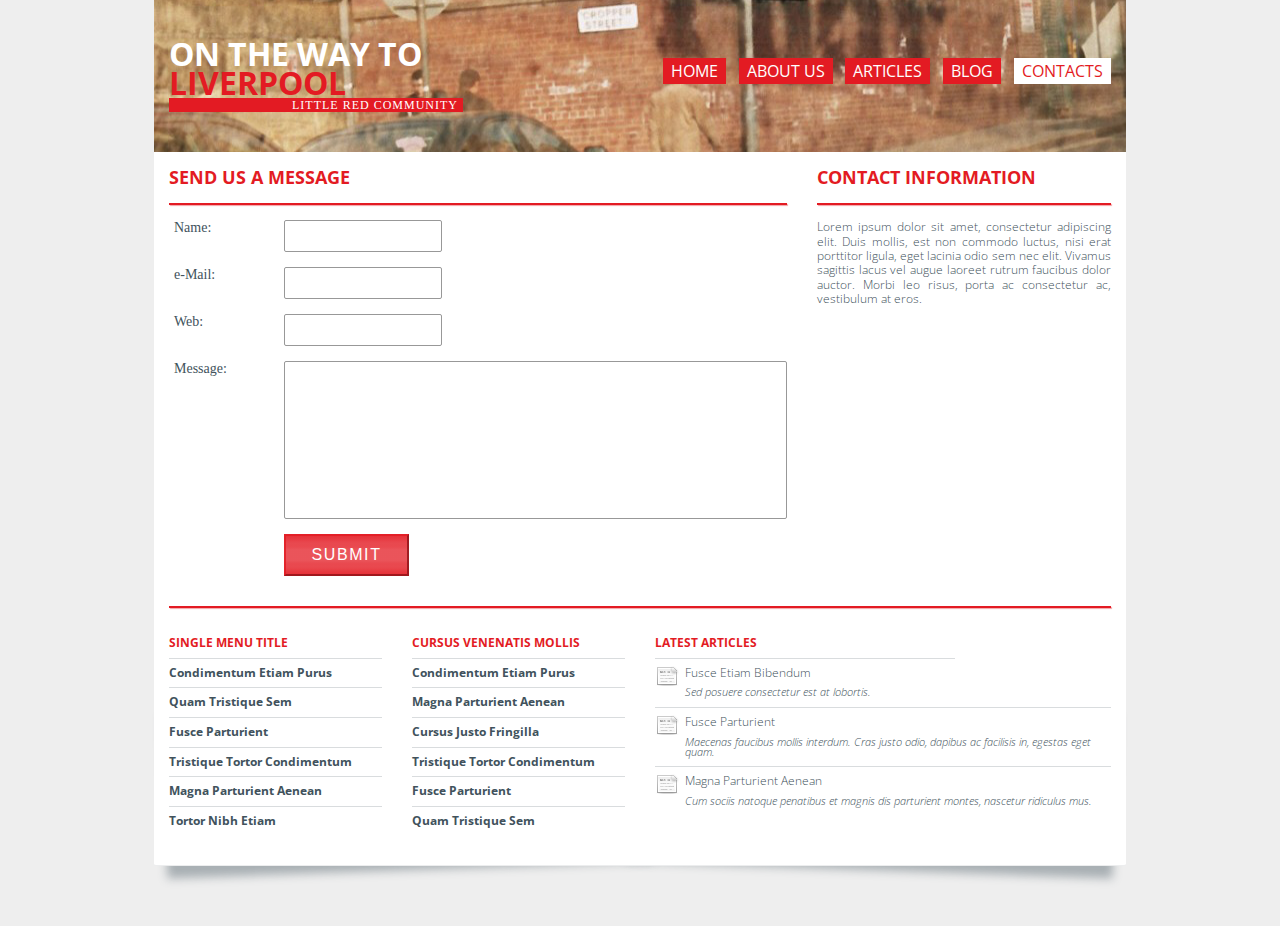
==== contactus.html @ af90a790 "- добавление файлов в проект" ====
<!doctype html>
<html lang="en">
<head>
    <meta charset="UTF-8">
<title>on the way to Liverpool</title>
<meta name="description" content=""/>
<meta http-equiv="X-UA-Compatible" content="IE=edge"/>
<meta name="viewport" content="width=device-width, initial-scale=1.0"/>
<link rel="shortcut icon" href="favicon.ico"/>
<link rel="stylesheet" href="css/libs.min.css">
<link rel="stylesheet" href="css/main.css">
<!--[if lt IE 9]>
<script src="js/html5shiv.js"></script>
<![endif]-->
<script src="js/main.min.js" defer></script>
<!-- Yandex.Metrika counter --><!-- /Yandex.Metrika counter -->
<!-- Google Analytics counter --><!-- /Google Analytics counter -->
</head>
<body>
<div class="wrapper-clobal">
    <div class="wraper-internal">
        <header>
    <div class="container-fluid">
        <div class="row">
            <div class="logo-zone col-lg-4 col-md-4 col-sm-4">
                <h1>On the way to <span>Liverpool</span></h1>
                <p>little red community</p>
            </div>
            <div class="menu-zone col-lg-8 col-md-8 col-sm-8">
                <nav>
                    <ul class="primary-menu">
                        <li><a href="index.html">home</a></li>
                        <li><a href="#">about us</a></li>
                        <li>
                            <a class="drop-menu" href="#">articles</a>
                            <ul class="drop-menu-block">
                                <li><a href="#">Hot News</a></li>
                                <li><a href="#">Interview</a></li>
                                <li><a href="#">Coach and Melvud</a></li>
                                <li><a href="#">Pages for fans</a></li>
                            </ul>
                        </li>
                        <li>
                            <a class="drop-menu" href="#">blog</a>
                            <ul class="drop-menu-block">
                                <li><a href="#">Hot Themes</a></li>
                                <li><a href="#">Top 250 blogs</a></li>
                                <li><a href="#">Last game analises</a></li>
                                <li><a href="#">Fans "fluds"</a></li>
                            </ul>
                        </li>
                        <li><a href="contactus.html">contacts</a></li>
                    </ul>
                    <div class="clear-both"></div>
                </nav>
            </div>
        </div>
    </div>
    <div class="table-menu"><a href="#"><i class="fa fa-bars" aria-hidden="true"></i></a></div>
</header>
        <main id="contactus">
    <div class="container-fluid">
        <div class="row">
            <div class="col-lg-8 col-md-8 col-sm-8 col-xs-12">
                <h3>Send us a Message</h3>
                <div class="line"></div>
                <div class="form-contact">
                    <form class="form_user" action="">
                        <label class="form_user__title-label" for="name_user">Name:</label>
                        <div class="form-contact-wrapper">
                            <input id="name_user" type="text" minlength="2" maxlength="25" required>
                            <div class="form_user__requred_message ok" ><i class="fa fa-check-circle" aria-hidden="true"></i></div>
                            <div class="form_user__requred_message wrong"><i class="fa fa-exclamation-circle" aria-hidden="true"></i></div>
                        </div>
                        <label class="form_user__title-label" for="email_user">e-Mail:</label>
                        <div class="form-contact-wrapper">
                            <input id="email_user" type="email" minlength="5" maxlength="35" required>
                            <div class="form_user__requred_message ok"><i class="fa fa-check-circle" aria-hidden="true"></i></div>
                            <div class="form_user__requred_message wrong"><i class="fa fa-exclamation-circle" aria-hidden="true"></i></div>
                        </div>
                        <label class="form_user__title-label" for="web_user">Web: </label>
                        <div class="form-contact-wrapper">
                            <input id="web_user" type="text">
                        </div>
                        <label class="form_user__title-label" for="message_user">Message: </label>
                        <div class="form-contact-wrapper">
                            <textarea name="" id="message_user" cols="30" rows="10"></textarea>
                        </div>
                        <div class="form-contact-wrapper">
                            <button class="primary-red-button" type="submit">Submit</button>
                        </div>
                    </form>
                </div>
            </div>
            <div class="col-lg-4 col-md-4 col-sm-4 col-xs-12">
                <h3>Contact information</h3>
                <div class="line"></div>
                <p>Lorem ipsum dolor sit amet, consectetur adipiscing elit. Duis mollis,
                    est non commodo luctus, nisi erat porttitor ligula, eget lacinia odio
                    sem nec elit. Vivamus sagittis lacus vel augue laoreet rutrum faucibus
                    dolor auctor. Morbi leo risus, porta ac consectetur ac, vestibulum at eros.</p>
            </div>
        </div>
    </div>
</main>
        <footer>
    <div class="container-fluid">
        <div class="row line">
        </div>
        <div class="row">
            <div class="col-lg-3 col-md-3 col-sm-6">
                <ul class="footer-menu first">
                    <li>SINGLE MENU TITLE</li>
                    <li><div class="line-border"></div>Condimentum Etiam Purus</li>
                    <li><div class="line-border"></div>Quam Tristique Sem</li>
                    <li><div class="line-border"></div>Fusce Parturient</li>
                    <li><div class="line-border"></div>Tristique Tortor Condimentum</li>
                    <li><div class="line-border"></div>Magna Parturient Aenean</li>
                    <li><div class="line-border"></div>Tortor Nibh Etiam</li>
                </ul>
            </div>
            <div class="col-lg-3 col-md-3 col-sm-6">
                <ul class="footer-menu second">
                    <li>Cursus Venenatis Mollis</li>
                    <li><div class="line-border"></div>Condimentum Etiam Purus</li>
                    <li><div class="line-border"></div>Magna Parturient Aenean</li>
                    <li><div class="line-border"></div>Cursus Justo Fringilla</li>
                    <li><div class="line-border"></div>Tristique Tortor Condimentum</li>
                    <li><div class="line-border"></div>Fusce Parturient</li>
                    <li><div class="line-border"></div>Quam Tristique Sem</li>
                </ul></div>
            <div class="col-lg-6 col-md-6 col-sm-12">
                <ul class="footer-menu third">
                    <li>LATEST ARTICLES</li>
                    <li><div class="images-footer"></div><div class="line-border"></div><div><p>Fusce Etiam Bibendum</p><span>Sed posuere consectetur est at lobortis.</span></div>
                       </li>
                    <li><div class="images-footer"></div><div class="line-border"></div><div><p>Fusce Parturient</p><span>Maecenas faucibus mollis interdum. Cras justo odio, dapibus ac facilisis in, egestas
                        eget quam.</span></div></li>
                    <li><div class="images-footer"></div><div class="line-border"></div><div><p>Magna Parturient Aenean</p><span>Cum sociis natoque penatibus et magnis dis parturient montes, nascetur ridiculus mus.</span></div></li>
                </ul></div>
        </div>
    </div>
</footer>
    </div>
</div>

</body>
</html>
---- css/libs.min.css ----
@import url("https://fonts.googleapis.com/css?family=Open+Sans:400,600,700&subset=cyrillic");.bx-wrapper{position:relative;margin-bottom:60px;padding:0;*zoom:1;-ms-touch-action:pan-y;touch-action:pan-y}.bx-wrapper img{max-width:100%;display:block}.bxslider{margin:0;padding:0}ul.bxslider{list-style:none}.bx-viewport{-webkit-transform:translatez(0)}.bx-wrapper{box-shadow:0 0 5px #ccc;border:5px solid #fff;background:#fff}.bx-wrapper .bx-controls-auto,.bx-wrapper .bx-pager{position:absolute;bottom:-30px;width:100%}.bx-wrapper .bx-loading{min-height:50px;background:url(images/bx_loader.gif) 50% no-repeat #fff;height:100%;width:100%;position:absolute;top:0;left:0;z-index:1}.bx-wrapper .bx-pager{text-align:center;font-size:.85em;font-family:Arial;font-weight:700;color:#666;padding-top:20px}.bx-wrapper .bx-pager.bx-default-pager a{background:#666;text-indent:-9999px;display:block;width:10px;height:10px;margin:0 5px;outline:0;border-radius:5px}.bx-wrapper .bx-pager.bx-default-pager a.active,.bx-wrapper .bx-pager.bx-default-pager a:focus,.bx-wrapper .bx-pager.bx-default-pager a:hover{background:#000}.bx-wrapper .bx-controls-auto .bx-controls-auto-item,.bx-wrapper .bx-pager-item{display:inline-block;vertical-align:bottom;*zoom:1;*display:inline}.bx-wrapper .bx-pager-item{font-size:0;line-height:0}.bx-wrapper .bx-prev{left:10px;background:url(images/controls.png) no-repeat 0 -32px}.bx-wrapper .bx-prev:focus,.bx-wrapper .bx-prev:hover{background-position:0 0}.bx-wrapper .bx-next{right:10px;background:url(images/controls.png) no-repeat -43px -32px}.bx-wrapper .bx-next:focus,.bx-wrapper .bx-next:hover{background-position:-43px 0}.bx-wrapper .bx-controls-direction a{position:absolute;top:50%;margin-top:-16px;outline:0;width:32px;height:32px;text-indent:-9999px;z-index:2}.bx-wrapper .bx-controls-direction a.disabled{display:none}.bx-wrapper .bx-controls-auto{text-align:center}.bx-wrapper .bx-controls-auto .bx-start{display:block;text-indent:-9999px;width:10px;height:11px;outline:0;background:url(images/controls.png) -86px -11px no-repeat;margin:0 3px}.bx-wrapper .bx-controls-auto .bx-start.active,.bx-wrapper .bx-controls-auto .bx-start:focus,.bx-wrapper .bx-controls-auto .bx-start:hover{background-position:-86px 0}.bx-wrapper .bx-controls-auto .bx-stop{display:block;text-indent:-9999px;width:9px;height:11px;outline:0;background:url(images/controls.png) -86px -44px no-repeat;margin:0 3px}.bx-wrapper .bx-controls-auto .bx-stop.active,.bx-wrapper .bx-controls-auto .bx-stop:focus,.bx-wrapper .bx-controls-auto .bx-stop:hover{background-position:-86px -33px}.bx-wrapper .bx-controls.bx-has-controls-auto.bx-has-pager .bx-pager{text-align:left;width:80%}.bx-wrapper .bx-controls.bx-has-controls-auto.bx-has-pager .bx-controls-auto{right:0;width:35px}.bx-wrapper .bx-caption{position:absolute;bottom:0;left:0;background:#666;background:rgba(80,80,80,.75);width:100%}.bx-wrapper .bx-caption span{color:#fff;font-family:Arial;display:block;font-size:.85em;padding:10px}

/*!
 * Generated using the Bootstrap Customizer (http://getbootstrap.com/customize/?id=eda6364aa4dfc3947b2b)
 * Config saved to config.json and https://gist.github.com/eda6364aa4dfc3947b2b
 */
/*!
 * Bootstrap v3.3.6 (http://getbootstrap.com)
 * Copyright 2011-2015 Twitter, Inc.
 * Licensed under MIT (https://github.com/twbs/bootstrap/blob/master/LICENSE)
 */
/*! normalize.css v3.0.3 | MIT License | github.com/necolas/normalize.css */.container{margin-right:auto;margin-left:auto;padding-left:15px;padding-right:15px}@media (min-width:768px){.container{width:750px}}@media (min-width:992px){.container{width:970px}}@media (min-width:1200px){.container{width:1170px}}.container-fluid{margin-right:auto;margin-left:auto;padding-left:15px;padding-right:15px}.row{margin-left:-15px;margin-right:-15px}.col-lg-1,.col-lg-2,.col-lg-3,.col-lg-4,.col-lg-5,.col-lg-6,.col-lg-7,.col-lg-8,.col-lg-9,.col-lg-10,.col-lg-11,.col-lg-12,.col-md-1,.col-md-2,.col-md-3,.col-md-4,.col-md-5,.col-md-6,.col-md-7,.col-md-8,.col-md-9,.col-md-10,.col-md-11,.col-md-12,.col-sm-1,.col-sm-2,.col-sm-3,.col-sm-4,.col-sm-5,.col-sm-6,.col-sm-7,.col-sm-8,.col-sm-9,.col-sm-10,.col-sm-11,.col-sm-12,.col-xs-1,.col-xs-2,.col-xs-3,.col-xs-4,.col-xs-5,.col-xs-6,.col-xs-7,.col-xs-8,.col-xs-9,.col-xs-10,.col-xs-11,.col-xs-12{position:relative;min-height:1px;padding-left:15px;padding-right:15px}.col-xs-1,.col-xs-2,.col-xs-3,.col-xs-4,.col-xs-5,.col-xs-6,.col-xs-7,.col-xs-8,.col-xs-9,.col-xs-10,.col-xs-11,.col-xs-12{float:left}.col-xs-12{width:100%}.col-xs-11{width:91.66666667%}.col-xs-10{width:83.33333333%}.col-xs-9{width:75%}.col-xs-8{width:66.66666667%}.col-xs-7{width:58.33333333%}.col-xs-6{width:50%}.col-xs-5{width:41.66666667%}.col-xs-4{width:33.33333333%}.col-xs-3{width:25%}.col-xs-2{width:16.66666667%}.col-xs-1{width:8.33333333%}.col-xs-pull-12{right:100%}.col-xs-pull-11{right:91.66666667%}.col-xs-pull-10{right:83.33333333%}.col-xs-pull-9{right:75%}.col-xs-pull-8{right:66.66666667%}.col-xs-pull-7{right:58.33333333%}.col-xs-pull-6{right:50%}.col-xs-pull-5{right:41.66666667%}.col-xs-pull-4{right:33.33333333%}.col-xs-pull-3{right:25%}.col-xs-pull-2{right:16.66666667%}.col-xs-pull-1{right:8.33333333%}.col-xs-pull-0{right:auto}.col-xs-push-12{left:100%}.col-xs-push-11{left:91.66666667%}.col-xs-push-10{left:83.33333333%}.col-xs-push-9{left:75%}.col-xs-push-8{left:66.66666667%}.col-xs-push-7{left:58.33333333%}.col-xs-push-6{left:50%}.col-xs-push-5{left:41.66666667%}.col-xs-push-4{left:33.33333333%}.col-xs-push-3{left:25%}.col-xs-push-2{left:16.66666667%}.col-xs-push-1{left:8.33333333%}.col-xs-push-0{left:auto}.col-xs-offset-12{margin-left:100%}.col-xs-offset-11{margin-left:91.66666667%}.col-xs-offset-10{margin-left:83.33333333%}.col-xs-offset-9{margin-left:75%}.col-xs-offset-8{margin-left:66.66666667%}.col-xs-offset-7{margin-left:58.33333333%}.col-xs-offset-6{margin-left:50%}.col-xs-offset-5{margin-left:41.66666667%}.col-xs-offset-4{margin-left:33.33333333%}.col-xs-offset-3{margin-left:25%}.col-xs-offset-2{margin-left:16.66666667%}.col-xs-offset-1{margin-left:8.33333333%}.col-xs-offset-0{margin-left:0}@media (min-width:768px){.col-sm-1,.col-sm-2,.col-sm-3,.col-sm-4,.col-sm-5,.col-sm-6,.col-sm-7,.col-sm-8,.col-sm-9,.col-sm-10,.col-sm-11,.col-sm-12{float:left}.col-sm-12{width:100%}.col-sm-11{width:91.66666667%}.col-sm-10{width:83.33333333%}.col-sm-9{width:75%}.col-sm-8{width:66.66666667%}.col-sm-7{width:58.33333333%}.col-sm-6{width:50%}.col-sm-5{width:41.66666667%}.col-sm-4{width:33.33333333%}.col-sm-3{width:25%}.col-sm-2{width:16.66666667%}.col-sm-1{width:8.33333333%}.col-sm-pull-12{right:100%}.col-sm-pull-11{right:91.66666667%}.col-sm-pull-10{right:83.33333333%}.col-sm-pull-9{right:75%}.col-sm-pull-8{right:66.66666667%}.col-sm-pull-7{right:58.33333333%}.col-sm-pull-6{right:50%}.col-sm-pull-5{right:41.66666667%}.col-sm-pull-4{right:33.33333333%}.col-sm-pull-3{right:25%}.col-sm-pull-2{right:16.66666667%}.col-sm-pull-1{right:8.33333333%}.col-sm-pull-0{right:auto}.col-sm-push-12{left:100%}.col-sm-push-11{left:91.66666667%}.col-sm-push-10{left:83.33333333%}.col-sm-push-9{left:75%}.col-sm-push-8{left:66.66666667%}.col-sm-push-7{left:58.33333333%}.col-sm-push-6{left:50%}.col-sm-push-5{left:41.66666667%}.col-sm-push-4{left:33.33333333%}.col-sm-push-3{left:25%}.col-sm-push-2{left:16.66666667%}.col-sm-push-1{left:8.33333333%}.col-sm-push-0{left:auto}.col-sm-offset-12{margin-left:100%}.col-sm-offset-11{margin-left:91.66666667%}.col-sm-offset-10{margin-left:83.33333333%}.col-sm-offset-9{margin-left:75%}.col-sm-offset-8{margin-left:66.66666667%}.col-sm-offset-7{margin-left:58.33333333%}.col-sm-offset-6{margin-left:50%}.col-sm-offset-5{margin-left:41.66666667%}.col-sm-offset-4{margin-left:33.33333333%}.col-sm-offset-3{margin-left:25%}.col-sm-offset-2{margin-left:16.66666667%}.col-sm-offset-1{margin-left:8.33333333%}.col-sm-offset-0{margin-left:0}}@media (min-width:992px){.col-md-1,.col-md-2,.col-md-3,.col-md-4,.col-md-5,.col-md-6,.col-md-7,.col-md-8,.col-md-9,.col-md-10,.col-md-11,.col-md-12{float:left}.col-md-12{width:100%}.col-md-11{width:91.66666667%}.col-md-10{width:83.33333333%}.col-md-9{width:75%}.col-md-8{width:66.66666667%}.col-md-7{width:58.33333333%}.col-md-6{width:50%}.col-md-5{width:41.66666667%}.col-md-4{width:33.33333333%}.col-md-3{width:25%}.col-md-2{width:16.66666667%}.col-md-1{width:8.33333333%}.col-md-pull-12{right:100%}.col-md-pull-11{right:91.66666667%}.col-md-pull-10{right:83.33333333%}.col-md-pull-9{right:75%}.col-md-pull-8{right:66.66666667%}.col-md-pull-7{right:58.33333333%}.col-md-pull-6{right:50%}.col-md-pull-5{right:41.66666667%}.col-md-pull-4{right:33.33333333%}.col-md-pull-3{right:25%}.col-md-pull-2{right:16.66666667%}.col-md-pull-1{right:8.33333333%}.col-md-pull-0{right:auto}.col-md-push-12{left:100%}.col-md-push-11{left:91.66666667%}.col-md-push-10{left:83.33333333%}.col-md-push-9{left:75%}.col-md-push-8{left:66.66666667%}.col-md-push-7{left:58.33333333%}.col-md-push-6{left:50%}.col-md-push-5{left:41.66666667%}.col-md-push-4{left:33.33333333%}.col-md-push-3{left:25%}.col-md-push-2{left:16.66666667%}.col-md-push-1{left:8.33333333%}.col-md-push-0{left:auto}.col-md-offset-12{margin-left:100%}.col-md-offset-11{margin-left:91.66666667%}.col-md-offset-10{margin-left:83.33333333%}.col-md-offset-9{margin-left:75%}.col-md-offset-8{margin-left:66.66666667%}.col-md-offset-7{margin-left:58.33333333%}.col-md-offset-6{margin-left:50%}.col-md-offset-5{margin-left:41.66666667%}.col-md-offset-4{margin-left:33.33333333%}.col-md-offset-3{margin-left:25%}.col-md-offset-2{margin-left:16.66666667%}.col-md-offset-1{margin-left:8.33333333%}.col-md-offset-0{margin-left:0}}@media (min-width:1200px){.col-lg-1,.col-lg-2,.col-lg-3,.col-lg-4,.col-lg-5,.col-lg-6,.col-lg-7,.col-lg-8,.col-lg-9,.col-lg-10,.col-lg-11,.col-lg-12{float:left}.col-lg-12{width:100%}.col-lg-11{width:91.66666667%}.col-lg-10{width:83.33333333%}.col-lg-9{width:75%}.col-lg-8{width:66.66666667%}.col-lg-7{width:58.33333333%}.col-lg-6{width:50%}.col-lg-5{width:41.66666667%}.col-lg-4{width:33.33333333%}.col-lg-3{width:25%}.col-lg-2{width:16.66666667%}.col-lg-1{width:8.33333333%}.col-lg-pull-12{right:100%}.col-lg-pull-11{right:91.66666667%}.col-lg-pull-10{right:83.33333333%}.col-lg-pull-9{right:75%}.col-lg-pull-8{right:66.66666667%}.col-lg-pull-7{right:58.33333333%}.col-lg-pull-6{right:50%}.col-lg-pull-5{right:41.66666667%}.col-lg-pull-4{right:33.33333333%}.col-lg-pull-3{right:25%}.col-lg-pull-2{right:16.66666667%}.col-lg-pull-1{right:8.33333333%}.col-lg-pull-0{right:auto}.col-lg-push-12{left:100%}.col-lg-push-11{left:91.66666667%}.col-lg-push-10{left:83.33333333%}.col-lg-push-9{left:75%}.col-lg-push-8{left:66.66666667%}.col-lg-push-7{left:58.33333333%}.col-lg-push-6{left:50%}.col-lg-push-5{left:41.66666667%}.col-lg-push-4{left:33.33333333%}.col-lg-push-3{left:25%}.col-lg-push-2{left:16.66666667%}.col-lg-push-1{left:8.33333333%}.col-lg-push-0{left:auto}.col-lg-offset-12{margin-left:100%}.col-lg-offset-11{margin-left:91.66666667%}.col-lg-offset-10{margin-left:83.33333333%}.col-lg-offset-9{margin-left:75%}.col-lg-offset-8{margin-left:66.66666667%}.col-lg-offset-7{margin-left:58.33333333%}.col-lg-offset-6{margin-left:50%}.col-lg-offset-5{margin-left:41.66666667%}.col-lg-offset-4{margin-left:33.33333333%}.col-lg-offset-3{margin-left:25%}.col-lg-offset-2{margin-left:16.66666667%}.col-lg-offset-1{margin-left:8.33333333%}.col-lg-offset-0{margin-left:0}}.clearfix:after,.clearfix:before,.container-fluid:after,.container-fluid:before,.container:after,.container:before,.row:after,.row:before{content:" ";display:table}.clearfix:after,.container-fluid:after,.container:after,.row:after{clear:both}.center-block{display:block;margin-left:auto;margin-right:auto}.pull-right{float:right!important}.pull-left{float:left!important}.invisible{visibility:hidden}.text-hide{font:0/0 a;color:transparent;text-shadow:none;background-color:transparent;border:0}.affix{position:fixed}@-ms-viewport{width:device-width}.visible-lg,.visible-lg-block,.visible-lg-inline,.visible-lg-inline-block,.visible-md,.visible-md-block,.visible-md-inline,.visible-md-inline-block,.visible-sm,.visible-sm-block,.visible-sm-inline,.visible-sm-inline-block,.visible-xs,.visible-xs-block,.visible-xs-inline,.visible-xs-inline-block{display:none!important}@media (max-width:767px){.visible-xs{display:block!important}table.visible-xs{display:table!important}tr.visible-xs{display:table-row!important}td.visible-xs,th.visible-xs{display:table-cell!important}}@media (max-width:767px){.visible-xs-block{display:block!important}}@media (max-width:767px){.visible-xs-inline{display:inline!important}}@media (max-width:767px){.visible-xs-inline-block{display:inline-block!important}}@media (min-width:768px) and (max-width:991px){.visible-sm{display:block!important}table.visible-sm{display:table!important}tr.visible-sm{display:table-row!important}td.visible-sm,th.visible-sm{display:table-cell!important}}@media (min-width:768px) and (max-width:991px){.visible-sm-block{display:block!important}}@media (min-width:768px) and (max-width:991px){.visible-sm-inline{display:inline!important}}@media (min-width:768px) and (max-width:991px){.visible-sm-inline-block{display:inline-block!important}}@media (min-width:992px) and (max-width:1199px){.visible-md{display:block!important}table.visible-md{display:table!important}tr.visible-md{display:table-row!important}td.visible-md,th.visible-md{display:table-cell!important}}@media (min-width:992px) and (max-width:1199px){.visible-md-block{display:block!important}}@media (min-width:992px) and (max-width:1199px){.visible-md-inline{display:inline!important}}@media (min-width:992px) and (max-width:1199px){.visible-md-inline-block{display:inline-block!important}}@media (min-width:1200px){.visible-lg{display:block!important}table.visible-lg{display:table!important}tr.visible-lg{display:table-row!important}td.visible-lg,th.visible-lg{display:table-cell!important}}@media (min-width:1200px){.visible-lg-block{display:block!important}}@media (min-width:1200px){.visible-lg-inline{display:inline!important}}@media (min-width:1200px){.visible-lg-inline-block{display:inline-block!important}}@media (max-width:767px){.hidden-xs{display:none!important}}@media (min-width:768px) and (max-width:991px){.hidden-sm{display:none!important}}@media (min-width:992px) and (max-width:1199px){.hidden-md{display:none!important}}@media (min-width:1200px){.hidden-lg{display:none!important}}.visible-print{display:none!important}@media print{.visible-print{display:block!important}table.visible-print{display:table!important}tr.visible-print{display:table-row!important}td.visible-print,th.visible-print{display:table-cell!important}}.visible-print-block{display:none!important}@media print{.visible-print-block{display:block!important}}.visible-print-inline{display:none!important}@media print{.visible-print-inline{display:inline!important}}.visible-print-inline-block{display:none!important}@media print{.visible-print-inline-block{display:inline-block!important}}@media print{.hidden-print{display:none!important}}

/*!
 *  Font Awesome 4.6.3 by @davegandy - http://fontawesome.io - @fontawesome
 *  License - http://fontawesome.io/license (Font: SIL OFL 1.1, CSS: MIT License)
 */@font-face{font-family:FontAwesome;src:url(../fonts/fontawesome-webfont.eot?v=4.6.3);src:url(../fonts/fontawesome-webfont.eot?#iefix&v=4.6.3) format("embedded-opentype"),url(../fonts/fontawesome-webfont.woff2?v=4.6.3) format("woff2"),url(../fonts/fontawesome-webfont.woff?v=4.6.3) format("woff"),url(../fonts/fontawesome-webfont.ttf?v=4.6.3) format("truetype"),url(../fonts/fontawesome-webfont.svg?v=4.6.3#fontawesomeregular) format("svg");font-weight:400;font-style:normal}.fa{display:inline-block;font:normal normal normal 14px/1 FontAwesome;font-size:inherit;text-rendering:auto;-webkit-font-smoothing:antialiased;-moz-osx-font-smoothing:grayscale}.fa-lg{font-size:1.33333333em;line-height:.75em;vertical-align:-15%}.fa-2x{font-size:2em}.fa-3x{font-size:3em}.fa-4x{font-size:4em}.fa-5x{font-size:5em}.fa-fw{width:1.28571429em;text-align:center}.fa-ul{padding-left:0;margin-left:2.14285714em;list-style-type:none}.fa-ul>li{position:relative}.fa-li{position:absolute;left:-2.14285714em;width:2.14285714em;top:.14285714em;text-align:center}.fa-li.fa-lg{left:-1.85714286em}.fa-border{padding:.2em .25em .15em;border:.08em solid #eee;border-radius:.1em}.fa-pull-left{float:left}.fa-pull-right{float:right}.fa.fa-pull-left{margin-right:.3em}.fa.fa-pull-right{margin-left:.3em}.pull-right{float:right}.pull-left{float:left}.fa.pull-left{margin-right:.3em}.fa.pull-right{margin-left:.3em}.fa-spin{-webkit-animation:a 2s infinite linear;animation:a 2s infinite linear}.fa-pulse{-webkit-animation:a 1s infinite steps(8);animation:a 1s infinite steps(8)}@-webkit-keyframes a{0%{-webkit-transform:rotate(0deg);transform:rotate(0deg)}to{-webkit-transform:rotate(359deg);transform:rotate(359deg)}}@keyframes a{0%{-webkit-transform:rotate(0deg);transform:rotate(0deg)}to{-webkit-transform:rotate(359deg);transform:rotate(359deg)}}.fa-rotate-90{-ms-filter:"progid:DXImageTransform.Microsoft.BasicImage(rotation=1)";-webkit-transform:rotate(90deg);transform:rotate(90deg)}.fa-rotate-180{-ms-filter:"progid:DXImageTransform.Microsoft.BasicImage(rotation=2)";-webkit-transform:rotate(180deg);transform:rotate(180deg)}.fa-rotate-270{-ms-filter:"progid:DXImageTransform.Microsoft.BasicImage(rotation=3)";-webkit-transform:rotate(270deg);transform:rotate(270deg)}.fa-flip-horizontal{-ms-filter:"progid:DXImageTransform.Microsoft.BasicImage(rotation=0, mirror=1)";-webkit-transform:scaleX(-1);transform:scaleX(-1)}.fa-flip-vertical{-ms-filter:"progid:DXImageTransform.Microsoft.BasicImage(rotation=2, mirror=1)";-webkit-transform:scaleY(-1);transform:scaleY(-1)}:root .fa-flip-horizontal,:root .fa-flip-vertical,:root .fa-rotate-90,:root .fa-rotate-180,:root .fa-rotate-270{-webkit-filter:none;filter:none}.fa-stack{position:relative;display:inline-block;width:2em;height:2em;line-height:2em;vertical-align:middle}.fa-stack-1x,.fa-stack-2x{position:absolute;left:0;width:100%;text-align:center}.fa-stack-1x{line-height:inherit}.fa-stack-2x{font-size:2em}.fa-inverse{color:#fff}.fa-glass:before{content:"\f000"}.fa-music:before{content:"\f001"}.fa-search:before{content:"\f002"}.fa-envelope-o:before{content:"\f003"}.fa-heart:before{content:"\f004"}.fa-star:before{content:"\f005"}.fa-star-o:before{content:"\f006"}.fa-user:before{content:"\f007"}.fa-film:before{content:"\f008"}.fa-th-large:before{content:"\f009"}.fa-th:before{content:"\f00a"}.fa-th-list:before{content:"\f00b"}.fa-check:before{content:"\f00c"}.fa-close:before,.fa-remove:before,.fa-times:before{content:"\f00d"}.fa-search-plus:before{content:"\f00e"}.fa-search-minus:before{content:"\f010"}.fa-power-off:before{content:"\f011"}.fa-signal:before{content:"\f012"}.fa-cog:before,.fa-gear:before{content:"\f013"}.fa-trash-o:before{content:"\f014"}.fa-home:before{content:"\f015"}.fa-file-o:before{content:"\f016"}.fa-clock-o:before{content:"\f017"}.fa-road:before{content:"\f018"}.fa-download:before{content:"\f019"}.fa-arrow-circle-o-down:before{content:"\f01a"}.fa-arrow-circle-o-up:before{content:"\f01b"}.fa-inbox:before{content:"\f01c"}.fa-play-circle-o:before{content:"\f01d"}.fa-repeat:before,.fa-rotate-right:before{content:"\f01e"}.fa-refresh:before{content:"\f021"}.fa-list-alt:before{content:"\f022"}.fa-lock:before{content:"\f023"}.fa-flag:before{content:"\f024"}.fa-headphones:before{content:"\f025"}.fa-volume-off:before{content:"\f026"}.fa-volume-down:before{content:"\f027"}.fa-volume-up:before{content:"\f028"}.fa-qrcode:before{content:"\f029"}.fa-barcode:before{content:"\f02a"}.fa-tag:before{content:"\f02b"}.fa-tags:before{content:"\f02c"}.fa-book:before{content:"\f02d"}.fa-bookmark:before{content:"\f02e"}.fa-print:before{content:"\f02f"}.fa-camera:before{content:"\f030"}.fa-font:before{content:"\f031"}.fa-bold:before{content:"\f032"}.fa-italic:before{content:"\f033"}.fa-text-height:before{content:"\f034"}.fa-text-width:before{content:"\f035"}.fa-align-left:before{content:"\f036"}.fa-align-center:before{content:"\f037"}.fa-align-right:before{content:"\f038"}.fa-align-justify:before{content:"\f039"}.fa-list:before{content:"\f03a"}.fa-dedent:before,.fa-outdent:before{content:"\f03b"}.fa-indent:before{content:"\f03c"}.fa-video-camera:before{content:"\f03d"}.fa-image:before,.fa-photo:before,.fa-picture-o:before{content:"\f03e"}.fa-pencil:before{content:"\f040"}.fa-map-marker:before{content:"\f041"}.fa-adjust:before{content:"\f042"}.fa-tint:before{content:"\f043"}.fa-edit:before,.fa-pencil-square-o:before{content:"\f044"}.fa-share-square-o:before{content:"\f045"}.fa-check-square-o:before{content:"\f046"}.fa-arrows:before{content:"\f047"}.fa-step-backward:before{content:"\f048"}.fa-fast-backward:before{content:"\f049"}.fa-backward:before{content:"\f04a"}.fa-play:before{content:"\f04b"}.fa-pause:before{content:"\f04c"}.fa-stop:before{content:"\f04d"}.fa-forward:before{content:"\f04e"}.fa-fast-forward:before{content:"\f050"}.fa-step-forward:before{content:"\f051"}.fa-eject:before{content:"\f052"}.fa-chevron-left:before{content:"\f053"}.fa-chevron-right:before{content:"\f054"}.fa-plus-circle:before{content:"\f055"}.fa-minus-circle:before{content:"\f056"}.fa-times-circle:before{content:"\f057"}.fa-check-circle:before{content:"\f058"}.fa-question-circle:before{content:"\f059"}.fa-info-circle:before{content:"\f05a"}.fa-crosshairs:before{content:"\f05b"}.fa-times-circle-o:before{content:"\f05c"}.fa-check-circle-o:before{content:"\f05d"}.fa-ban:before{content:"\f05e"}.fa-arrow-left:before{content:"\f060"}.fa-arrow-right:before{content:"\f061"}.fa-arrow-up:before{content:"\f062"}.fa-arrow-down:before{content:"\f063"}.fa-mail-forward:before,.fa-share:before{content:"\f064"}.fa-expand:before{content:"\f065"}.fa-compress:before{content:"\f066"}.fa-plus:before{content:"\f067"}.fa-minus:before{content:"\f068"}.fa-asterisk:before{content:"\f069"}.fa-exclamation-circle:before{content:"\f06a"}.fa-gift:before{content:"\f06b"}.fa-leaf:before{content:"\f06c"}.fa-fire:before{content:"\f06d"}.fa-eye:before{content:"\f06e"}.fa-eye-slash:before{content:"\f070"}.fa-exclamation-triangle:before,.fa-warning:before{content:"\f071"}.fa-plane:before{content:"\f072"}.fa-calendar:before{content:"\f073"}.fa-random:before{content:"\f074"}.fa-comment:before{content:"\f075"}.fa-magnet:before{content:"\f076"}.fa-chevron-up:before{content:"\f077"}.fa-chevron-down:before{content:"\f078"}.fa-retweet:before{content:"\f079"}.fa-shopping-cart:before{content:"\f07a"}.fa-folder:before{content:"\f07b"}.fa-folder-open:before{content:"\f07c"}.fa-arrows-v:before{content:"\f07d"}.fa-arrows-h:before{content:"\f07e"}.fa-bar-chart-o:before,.fa-bar-chart:before{content:"\f080"}.fa-twitter-square:before{content:"\f081"}.fa-facebook-square:before{content:"\f082"}.fa-camera-retro:before{content:"\f083"}.fa-key:before{content:"\f084"}.fa-cogs:before,.fa-gears:before{content:"\f085"}.fa-comments:before{content:"\f086"}.fa-thumbs-o-up:before{content:"\f087"}.fa-thumbs-o-down:before{content:"\f088"}.fa-star-half:before{content:"\f089"}.fa-heart-o:before{content:"\f08a"}.fa-sign-out:before{content:"\f08b"}.fa-linkedin-square:before{content:"\f08c"}.fa-thumb-tack:before{content:"\f08d"}.fa-external-link:before{content:"\f08e"}.fa-sign-in:before{content:"\f090"}.fa-trophy:before{content:"\f091"}.fa-github-square:before{content:"\f092"}.fa-upload:before{content:"\f093"}.fa-lemon-o:before{content:"\f094"}.fa-phone:before{content:"\f095"}.fa-square-o:before{content:"\f096"}.fa-bookmark-o:before{content:"\f097"}.fa-phone-square:before{content:"\f098"}.fa-twitter:before{content:"\f099"}.fa-facebook-f:before,.fa-facebook:before{content:"\f09a"}.fa-github:before{content:"\f09b"}.fa-unlock:before{content:"\f09c"}.fa-credit-card:before{content:"\f09d"}.fa-feed:before,.fa-rss:before{content:"\f09e"}.fa-hdd-o:before{content:"\f0a0"}.fa-bullhorn:before{content:"\f0a1"}.fa-bell:before{content:"\f0f3"}.fa-certificate:before{content:"\f0a3"}.fa-hand-o-right:before{content:"\f0a4"}.fa-hand-o-left:before{content:"\f0a5"}.fa-hand-o-up:before{content:"\f0a6"}.fa-hand-o-down:before{content:"\f0a7"}.fa-arrow-circle-left:before{content:"\f0a8"}.fa-arrow-circle-right:before{content:"\f0a9"}.fa-arrow-circle-up:before{content:"\f0aa"}.fa-arrow-circle-down:before{content:"\f0ab"}.fa-globe:before{content:"\f0ac"}.fa-wrench:before{content:"\f0ad"}.fa-tasks:before{content:"\f0ae"}.fa-filter:before{content:"\f0b0"}.fa-briefcase:before{content:"\f0b1"}.fa-arrows-alt:before{content:"\f0b2"}.fa-group:before,.fa-users:before{content:"\f0c0"}.fa-chain:before,.fa-link:before{content:"\f0c1"}.fa-cloud:before{content:"\f0c2"}.fa-flask:before{content:"\f0c3"}.fa-cut:before,.fa-scissors:before{content:"\f0c4"}.fa-copy:before,.fa-files-o:before{content:"\f0c5"}.fa-paperclip:before{content:"\f0c6"}.fa-floppy-o:before,.fa-save:before{content:"\f0c7"}.fa-square:before{content:"\f0c8"}.fa-bars:before,.fa-navicon:before,.fa-reorder:before{content:"\f0c9"}.fa-list-ul:before{content:"\f0ca"}.fa-list-ol:before{content:"\f0cb"}.fa-strikethrough:before{content:"\f0cc"}.fa-underline:before{content:"\f0cd"}.fa-table:before{content:"\f0ce"}.fa-magic:before{content:"\f0d0"}.fa-truck:before{content:"\f0d1"}.fa-pinterest:before{content:"\f0d2"}.fa-pinterest-square:before{content:"\f0d3"}.fa-google-plus-square:before{content:"\f0d4"}.fa-google-plus:before{content:"\f0d5"}.fa-money:before{content:"\f0d6"}.fa-caret-down:before{content:"\f0d7"}.fa-caret-up:before{content:"\f0d8"}.fa-caret-left:before{content:"\f0d9"}.fa-caret-right:before{content:"\f0da"}.fa-columns:before{content:"\f0db"}.fa-sort:before,.fa-unsorted:before{content:"\f0dc"}.fa-sort-desc:before,.fa-sort-down:before{content:"\f0dd"}.fa-sort-asc:before,.fa-sort-up:before{content:"\f0de"}.fa-envelope:before{content:"\f0e0"}.fa-linkedin:before{content:"\f0e1"}.fa-rotate-left:before,.fa-undo:before{content:"\f0e2"}.fa-gavel:before,.fa-legal:before{content:"\f0e3"}.fa-dashboard:before,.fa-tachometer:before{content:"\f0e4"}.fa-comment-o:before{content:"\f0e5"}.fa-comments-o:before{content:"\f0e6"}.fa-bolt:before,.fa-flash:before{content:"\f0e7"}.fa-sitemap:before{content:"\f0e8"}.fa-umbrella:before{content:"\f0e9"}.fa-clipboard:before,.fa-paste:before{content:"\f0ea"}.fa-lightbulb-o:before{content:"\f0eb"}.fa-exchange:before{content:"\f0ec"}.fa-cloud-download:before{content:"\f0ed"}.fa-cloud-upload:before{content:"\f0ee"}.fa-user-md:before{content:"\f0f0"}.fa-stethoscope:before{content:"\f0f1"}.fa-suitcase:before{content:"\f0f2"}.fa-bell-o:before{content:"\f0a2"}.fa-coffee:before{content:"\f0f4"}.fa-cutlery:before{content:"\f0f5"}.fa-file-text-o:before{content:"\f0f6"}.fa-building-o:before{content:"\f0f7"}.fa-hospital-o:before{content:"\f0f8"}.fa-ambulance:before{content:"\f0f9"}.fa-medkit:before{content:"\f0fa"}.fa-fighter-jet:before{content:"\f0fb"}.fa-beer:before{content:"\f0fc"}.fa-h-square:before{content:"\f0fd"}.fa-plus-square:before{content:"\f0fe"}.fa-angle-double-left:before{content:"\f100"}.fa-angle-double-right:before{content:"\f101"}.fa-angle-double-up:before{content:"\f102"}.fa-angle-double-down:before{content:"\f103"}.fa-angle-left:before{content:"\f104"}.fa-angle-right:before{content:"\f105"}.fa-angle-up:before{content:"\f106"}.fa-angle-down:before{content:"\f107"}.fa-desktop:before{content:"\f108"}.fa-laptop:before{content:"\f109"}.fa-tablet:before{content:"\f10a"}.fa-mobile-phone:before,.fa-mobile:before{content:"\f10b"}.fa-circle-o:before{content:"\f10c"}.fa-quote-left:before{content:"\f10d"}.fa-quote-right:before{content:"\f10e"}.fa-spinner:before{content:"\f110"}.fa-circle:before{content:"\f111"}.fa-mail-reply:before,.fa-reply:before{content:"\f112"}.fa-github-alt:before{content:"\f113"}.fa-folder-o:before{content:"\f114"}.fa-folder-open-o:before{content:"\f115"}.fa-smile-o:before{content:"\f118"}.fa-frown-o:before{content:"\f119"}.fa-meh-o:before{content:"\f11a"}.fa-gamepad:before{content:"\f11b"}.fa-keyboard-o:before{content:"\f11c"}.fa-flag-o:before{content:"\f11d"}.fa-flag-checkered:before{content:"\f11e"}.fa-terminal:before{content:"\f120"}.fa-code:before{content:"\f121"}.fa-mail-reply-all:before,.fa-reply-all:before{content:"\f122"}.fa-star-half-empty:before,.fa-star-half-full:before,.fa-star-half-o:before{content:"\f123"}.fa-location-arrow:before{content:"\f124"}.fa-crop:before{content:"\f125"}.fa-code-fork:before{content:"\f126"}.fa-chain-broken:before,.fa-unlink:before{content:"\f127"}.fa-question:before{content:"\f128"}.fa-info:before{content:"\f129"}.fa-exclamation:before{content:"\f12a"}.fa-superscript:before{content:"\f12b"}.fa-subscript:before{content:"\f12c"}.fa-eraser:before{content:"\f12d"}.fa-puzzle-piece:before{content:"\f12e"}.fa-microphone:before{content:"\f130"}.fa-microphone-slash:before{content:"\f131"}.fa-shield:before{content:"\f132"}.fa-calendar-o:before{content:"\f133"}.fa-fire-extinguisher:before{content:"\f134"}.fa-rocket:before{content:"\f135"}.fa-maxcdn:before{content:"\f136"}.fa-chevron-circle-left:before{content:"\f137"}.fa-chevron-circle-right:before{content:"\f138"}.fa-chevron-circle-up:before{content:"\f139"}.fa-chevron-circle-down:before{content:"\f13a"}.fa-html5:before{content:"\f13b"}.fa-css3:before{content:"\f13c"}.fa-anchor:before{content:"\f13d"}.fa-unlock-alt:before{content:"\f13e"}.fa-bullseye:before{content:"\f140"}.fa-ellipsis-h:before{content:"\f141"}.fa-ellipsis-v:before{content:"\f142"}.fa-rss-square:before{content:"\f143"}.fa-play-circle:before{content:"\f144"}.fa-ticket:before{content:"\f145"}.fa-minus-square:before{content:"\f146"}.fa-minus-square-o:before{content:"\f147"}.fa-level-up:before{content:"\f148"}.fa-level-down:before{content:"\f149"}.fa-check-square:before{content:"\f14a"}.fa-pencil-square:before{content:"\f14b"}.fa-external-link-square:before{content:"\f14c"}.fa-share-square:before{content:"\f14d"}.fa-compass:before{content:"\f14e"}.fa-caret-square-o-down:before,.fa-toggle-down:before{content:"\f150"}.fa-caret-square-o-up:before,.fa-toggle-up:before{content:"\f151"}.fa-caret-square-o-right:before,.fa-toggle-right:before{content:"\f152"}.fa-eur:before,.fa-euro:before{content:"\f153"}.fa-gbp:before{content:"\f154"}.fa-dollar:before,.fa-usd:before{content:"\f155"}.fa-inr:before,.fa-rupee:before{content:"\f156"}.fa-cny:before,.fa-jpy:before,.fa-rmb:before,.fa-yen:before{content:"\f157"}.fa-rouble:before,.fa-rub:before,.fa-ruble:before{content:"\f158"}.fa-krw:before,.fa-won:before{content:"\f159"}.fa-bitcoin:before,.fa-btc:before{content:"\f15a"}.fa-file:before{content:"\f15b"}.fa-file-text:before{content:"\f15c"}.fa-sort-alpha-asc:before{content:"\f15d"}.fa-sort-alpha-desc:before{content:"\f15e"}.fa-sort-amount-asc:before{content:"\f160"}.fa-sort-amount-desc:before{content:"\f161"}.fa-sort-numeric-asc:before{content:"\f162"}.fa-sort-numeric-desc:before{content:"\f163"}.fa-thumbs-up:before{content:"\f164"}.fa-thumbs-down:before{content:"\f165"}.fa-youtube-square:before{content:"\f166"}.fa-youtube:before{content:"\f167"}.fa-xing:before{content:"\f168"}.fa-xing-square:before{content:"\f169"}.fa-youtube-play:before{content:"\f16a"}.fa-dropbox:before{content:"\f16b"}.fa-stack-overflow:before{content:"\f16c"}.fa-instagram:before{content:"\f16d"}.fa-flickr:before{content:"\f16e"}.fa-adn:before{content:"\f170"}.fa-bitbucket:before{content:"\f171"}.fa-bitbucket-square:before{content:"\f172"}.fa-tumblr:before{content:"\f173"}.fa-tumblr-square:before{content:"\f174"}.fa-long-arrow-down:before{content:"\f175"}.fa-long-arrow-up:before{content:"\f176"}.fa-long-arrow-left:before{content:"\f177"}.fa-long-arrow-right:before{content:"\f178"}.fa-apple:before{content:"\f179"}.fa-windows:before{content:"\f17a"}.fa-android:before{content:"\f17b"}.fa-linux:before{content:"\f17c"}.fa-dribbble:before{content:"\f17d"}.fa-skype:before{content:"\f17e"}.fa-foursquare:before{content:"\f180"}.fa-trello:before{content:"\f181"}.fa-female:before{content:"\f182"}.fa-male:before{content:"\f183"}.fa-gittip:before,.fa-gratipay:before{content:"\f184"}.fa-sun-o:before{content:"\f185"}.fa-moon-o:before{content:"\f186"}.fa-archive:before{content:"\f187"}.fa-bug:before{content:"\f188"}.fa-vk:before{content:"\f189"}.fa-weibo:before{content:"\f18a"}.fa-renren:before{content:"\f18b"}.fa-pagelines:before{content:"\f18c"}.fa-stack-exchange:before{content:"\f18d"}.fa-arrow-circle-o-right:before{content:"\f18e"}.fa-arrow-circle-o-left:before{content:"\f190"}.fa-caret-square-o-left:before,.fa-toggle-left:before{content:"\f191"}.fa-dot-circle-o:before{content:"\f192"}.fa-wheelchair:before{content:"\f193"}.fa-vimeo-square:before{content:"\f194"}.fa-try:before,.fa-turkish-lira:before{content:"\f195"}.fa-plus-square-o:before{content:"\f196"}.fa-space-shuttle:before{content:"\f197"}.fa-slack:before{content:"\f198"}.fa-envelope-square:before{content:"\f199"}.fa-wordpress:before{content:"\f19a"}.fa-openid:before{content:"\f19b"}.fa-bank:before,.fa-institution:before,.fa-university:before{content:"\f19c"}.fa-graduation-cap:before,.fa-mortar-board:before{content:"\f19d"}.fa-yahoo:before{content:"\f19e"}.fa-google:before{content:"\f1a0"}.fa-reddit:before{content:"\f1a1"}.fa-reddit-square:before{content:"\f1a2"}.fa-stumbleupon-circle:before{content:"\f1a3"}.fa-stumbleupon:before{content:"\f1a4"}.fa-delicious:before{content:"\f1a5"}.fa-digg:before{content:"\f1a6"}.fa-pied-piper-pp:before{content:"\f1a7"}.fa-pied-piper-alt:before{content:"\f1a8"}.fa-drupal:before{content:"\f1a9"}.fa-joomla:before{content:"\f1aa"}.fa-language:before{content:"\f1ab"}.fa-fax:before{content:"\f1ac"}.fa-building:before{content:"\f1ad"}.fa-child:before{content:"\f1ae"}.fa-paw:before{content:"\f1b0"}.fa-spoon:before{content:"\f1b1"}.fa-cube:before{content:"\f1b2"}.fa-cubes:before{content:"\f1b3"}.fa-behance:before{content:"\f1b4"}.fa-behance-square:before{content:"\f1b5"}.fa-steam:before{content:"\f1b6"}.fa-steam-square:before{content:"\f1b7"}.fa-recycle:before{content:"\f1b8"}.fa-automobile:before,.fa-car:before{content:"\f1b9"}.fa-cab:before,.fa-taxi:before{content:"\f1ba"}.fa-tree:before{content:"\f1bb"}.fa-spotify:before{content:"\f1bc"}.fa-deviantart:before{content:"\f1bd"}.fa-soundcloud:before{content:"\f1be"}.fa-database:before{content:"\f1c0"}.fa-file-pdf-o:before{content:"\f1c1"}.fa-file-word-o:before{content:"\f1c2"}.fa-file-excel-o:before{content:"\f1c3"}.fa-file-powerpoint-o:before{content:"\f1c4"}.fa-file-image-o:before,.fa-file-photo-o:before,.fa-file-picture-o:before{content:"\f1c5"}.fa-file-archive-o:before,.fa-file-zip-o:before{content:"\f1c6"}.fa-file-audio-o:before,.fa-file-sound-o:before{content:"\f1c7"}.fa-file-movie-o:before,.fa-file-video-o:before{content:"\f1c8"}.fa-file-code-o:before{content:"\f1c9"}.fa-vine:before{content:"\f1ca"}.fa-codepen:before{content:"\f1cb"}.fa-jsfiddle:before{content:"\f1cc"}.fa-life-bouy:before,.fa-life-buoy:before,.fa-life-ring:before,.fa-life-saver:before,.fa-support:before{content:"\f1cd"}.fa-circle-o-notch:before{content:"\f1ce"}.fa-ra:before,.fa-rebel:before,.fa-resistance:before{content:"\f1d0"}.fa-empire:before,.fa-ge:before{content:"\f1d1"}.fa-git-square:before{content:"\f1d2"}.fa-git:before{content:"\f1d3"}.fa-hacker-news:before,.fa-y-combinator-square:before,.fa-yc-square:before{content:"\f1d4"}.fa-tencent-weibo:before{content:"\f1d5"}.fa-qq:before{content:"\f1d6"}.fa-wechat:before,.fa-weixin:before{content:"\f1d7"}.fa-paper-plane:before,.fa-send:before{content:"\f1d8"}.fa-paper-plane-o:before,.fa-send-o:before{content:"\f1d9"}.fa-history:before{content:"\f1da"}.fa-circle-thin:before{content:"\f1db"}.fa-header:before{content:"\f1dc"}.fa-paragraph:before{content:"\f1dd"}.fa-sliders:before{content:"\f1de"}.fa-share-alt:before{content:"\f1e0"}.fa-share-alt-square:before{content:"\f1e1"}.fa-bomb:before{content:"\f1e2"}.fa-futbol-o:before,.fa-soccer-ball-o:before{content:"\f1e3"}.fa-tty:before{content:"\f1e4"}.fa-binoculars:before{content:"\f1e5"}.fa-plug:before{content:"\f1e6"}.fa-slideshare:before{content:"\f1e7"}.fa-twitch:before{content:"\f1e8"}.fa-yelp:before{content:"\f1e9"}.fa-newspaper-o:before{content:"\f1ea"}.fa-wifi:before{content:"\f1eb"}.fa-calculator:before{content:"\f1ec"}.fa-paypal:before{content:"\f1ed"}.fa-google-wallet:before{content:"\f1ee"}.fa-cc-visa:before{content:"\f1f0"}.fa-cc-mastercard:before{content:"\f1f1"}.fa-cc-discover:before{content:"\f1f2"}.fa-cc-amex:before{content:"\f1f3"}.fa-cc-paypal:before{content:"\f1f4"}.fa-cc-stripe:before{content:"\f1f5"}.fa-bell-slash:before{content:"\f1f6"}.fa-bell-slash-o:before{content:"\f1f7"}.fa-trash:before{content:"\f1f8"}.fa-copyright:before{content:"\f1f9"}.fa-at:before{content:"\f1fa"}.fa-eyedropper:before{content:"\f1fb"}.fa-paint-brush:before{content:"\f1fc"}.fa-birthday-cake:before{content:"\f1fd"}.fa-area-chart:before{content:"\f1fe"}.fa-pie-chart:before{content:"\f200"}.fa-line-chart:before{content:"\f201"}.fa-lastfm:before{content:"\f202"}.fa-lastfm-square:before{content:"\f203"}.fa-toggle-off:before{content:"\f204"}.fa-toggle-on:before{content:"\f205"}.fa-bicycle:before{content:"\f206"}.fa-bus:before{content:"\f207"}.fa-ioxhost:before{content:"\f208"}.fa-angellist:before{content:"\f209"}.fa-cc:before{content:"\f20a"}.fa-ils:before,.fa-shekel:before,.fa-sheqel:before{content:"\f20b"}.fa-meanpath:before{content:"\f20c"}.fa-buysellads:before{content:"\f20d"}.fa-connectdevelop:before{content:"\f20e"}.fa-dashcube:before{content:"\f210"}.fa-forumbee:before{content:"\f211"}.fa-leanpub:before{content:"\f212"}.fa-sellsy:before{content:"\f213"}.fa-shirtsinbulk:before{content:"\f214"}.fa-simplybuilt:before{content:"\f215"}.fa-skyatlas:before{content:"\f216"}.fa-cart-plus:before{content:"\f217"}.fa-cart-arrow-down:before{content:"\f218"}.fa-diamond:before{content:"\f219"}.fa-ship:before{content:"\f21a"}.fa-user-secret:before{content:"\f21b"}.fa-motorcycle:before{content:"\f21c"}.fa-street-view:before{content:"\f21d"}.fa-heartbeat:before{content:"\f21e"}.fa-venus:before{content:"\f221"}.fa-mars:before{content:"\f222"}.fa-mercury:before{content:"\f223"}.fa-intersex:before,.fa-transgender:before{content:"\f224"}.fa-transgender-alt:before{content:"\f225"}.fa-venus-double:before{content:"\f226"}.fa-mars-double:before{content:"\f227"}.fa-venus-mars:before{content:"\f228"}.fa-mars-stroke:before{content:"\f229"}.fa-mars-stroke-v:before{content:"\f22a"}.fa-mars-stroke-h:before{content:"\f22b"}.fa-neuter:before{content:"\f22c"}.fa-genderless:before{content:"\f22d"}.fa-facebook-official:before{content:"\f230"}.fa-pinterest-p:before{content:"\f231"}.fa-whatsapp:before{content:"\f232"}.fa-server:before{content:"\f233"}.fa-user-plus:before{content:"\f234"}.fa-user-times:before{content:"\f235"}.fa-bed:before,.fa-hotel:before{content:"\f236"}.fa-viacoin:before{content:"\f237"}.fa-train:before{content:"\f238"}.fa-subway:before{content:"\f239"}.fa-medium:before{content:"\f23a"}.fa-y-combinator:before,.fa-yc:before{content:"\f23b"}.fa-optin-monster:before{content:"\f23c"}.fa-opencart:before{content:"\f23d"}.fa-expeditedssl:before{content:"\f23e"}.fa-battery-4:before,.fa-battery-full:before{content:"\f240"}.fa-battery-3:before,.fa-battery-three-quarters:before{content:"\f241"}.fa-battery-2:before,.fa-battery-half:before{content:"\f242"}.fa-battery-1:before,.fa-battery-quarter:before{content:"\f243"}.fa-battery-0:before,.fa-battery-empty:before{content:"\f244"}.fa-mouse-pointer:before{content:"\f245"}.fa-i-cursor:before{content:"\f246"}.fa-object-group:before{content:"\f247"}.fa-object-ungroup:before{content:"\f248"}.fa-sticky-note:before{content:"\f249"}.fa-sticky-note-o:before{content:"\f24a"}.fa-cc-jcb:before{content:"\f24b"}.fa-cc-diners-club:before{content:"\f24c"}.fa-clone:before{content:"\f24d"}.fa-balance-scale:before{content:"\f24e"}.fa-hourglass-o:before{content:"\f250"}.fa-hourglass-1:before,.fa-hourglass-start:before{content:"\f251"}.fa-hourglass-2:before,.fa-hourglass-half:before{content:"\f252"}.fa-hourglass-3:before,.fa-hourglass-end:before{content:"\f253"}.fa-hourglass:before{content:"\f254"}.fa-hand-grab-o:before,.fa-hand-rock-o:before{content:"\f255"}.fa-hand-paper-o:before,.fa-hand-stop-o:before{content:"\f256"}.fa-hand-scissors-o:before{content:"\f257"}.fa-hand-lizard-o:before{content:"\f258"}.fa-hand-spock-o:before{content:"\f259"}.fa-hand-pointer-o:before{content:"\f25a"}.fa-hand-peace-o:before{content:"\f25b"}.fa-trademark:before{content:"\f25c"}.fa-registered:before{content:"\f25d"}.fa-creative-commons:before{content:"\f25e"}.fa-gg:before{content:"\f260"}.fa-gg-circle:before{content:"\f261"}.fa-tripadvisor:before{content:"\f262"}.fa-odnoklassniki:before{content:"\f263"}.fa-odnoklassniki-square:before{content:"\f264"}.fa-get-pocket:before{content:"\f265"}.fa-wikipedia-w:before{content:"\f266"}.fa-safari:before{content:"\f267"}.fa-chrome:before{content:"\f268"}.fa-firefox:before{content:"\f269"}.fa-opera:before{content:"\f26a"}.fa-internet-explorer:before{content:"\f26b"}.fa-television:before,.fa-tv:before{content:"\f26c"}.fa-contao:before{content:"\f26d"}.fa-500px:before{content:"\f26e"}.fa-amazon:before{content:"\f270"}.fa-calendar-plus-o:before{content:"\f271"}.fa-calendar-minus-o:before{content:"\f272"}.fa-calendar-times-o:before{content:"\f273"}.fa-calendar-check-o:before{content:"\f274"}.fa-industry:before{content:"\f275"}.fa-map-pin:before{content:"\f276"}.fa-map-signs:before{content:"\f277"}.fa-map-o:before{content:"\f278"}.fa-map:before{content:"\f279"}.fa-commenting:before{content:"\f27a"}.fa-commenting-o:before{content:"\f27b"}.fa-houzz:before{content:"\f27c"}.fa-vimeo:before{content:"\f27d"}.fa-black-tie:before{content:"\f27e"}.fa-fonticons:before{content:"\f280"}.fa-reddit-alien:before{content:"\f281"}.fa-edge:before{content:"\f282"}.fa-credit-card-alt:before{content:"\f283"}.fa-codiepie:before{content:"\f284"}.fa-modx:before{content:"\f285"}.fa-fort-awesome:before{content:"\f286"}.fa-usb:before{content:"\f287"}.fa-product-hunt:before{content:"\f288"}.fa-mixcloud:before{content:"\f289"}.fa-scribd:before{content:"\f28a"}.fa-pause-circle:before{content:"\f28b"}.fa-pause-circle-o:before{content:"\f28c"}.fa-stop-circle:before{content:"\f28d"}.fa-stop-circle-o:before{content:"\f28e"}.fa-shopping-bag:before{content:"\f290"}.fa-shopping-basket:before{content:"\f291"}.fa-hashtag:before{content:"\f292"}.fa-bluetooth:before{content:"\f293"}.fa-bluetooth-b:before{content:"\f294"}.fa-percent:before{content:"\f295"}.fa-gitlab:before{content:"\f296"}.fa-wpbeginner:before{content:"\f297"}.fa-wpforms:before{content:"\f298"}.fa-envira:before{content:"\f299"}.fa-universal-access:before{content:"\f29a"}.fa-wheelchair-alt:before{content:"\f29b"}.fa-question-circle-o:before{content:"\f29c"}.fa-blind:before{content:"\f29d"}.fa-audio-description:before{content:"\f29e"}.fa-volume-control-phone:before{content:"\f2a0"}.fa-braille:before{content:"\f2a1"}.fa-assistive-listening-systems:before{content:"\f2a2"}.fa-american-sign-language-interpreting:before,.fa-asl-interpreting:before{content:"\f2a3"}.fa-deaf:before,.fa-deafness:before,.fa-hard-of-hearing:before{content:"\f2a4"}.fa-glide:before{content:"\f2a5"}.fa-glide-g:before{content:"\f2a6"}.fa-sign-language:before,.fa-signing:before{content:"\f2a7"}.fa-low-vision:before{content:"\f2a8"}.fa-viadeo:before{content:"\f2a9"}.fa-viadeo-square:before{content:"\f2aa"}.fa-snapchat:before{content:"\f2ab"}.fa-snapchat-ghost:before{content:"\f2ac"}.fa-snapchat-square:before{content:"\f2ad"}.fa-pied-piper:before{content:"\f2ae"}.fa-first-order:before{content:"\f2b0"}.fa-yoast:before{content:"\f2b1"}.fa-themeisle:before{content:"\f2b2"}.fa-google-plus-circle:before,.fa-google-plus-official:before{content:"\f2b3"}.fa-fa:before,.fa-font-awesome:before{content:"\f2b4"}.sr-only{position:absolute;width:1px;height:1px;padding:0;margin:-1px;overflow:hidden;clip:rect(0,0,0,0);border:0}.sr-only-focusable:active,.sr-only-focusable:focus{position:static;width:auto;height:auto;margin:0;overflow:visible;clip:auto}
---- css/main.css ----
body {
  background-color: rgba(200, 200, 200, 0.3);
  margin: 0;
  padding: 0; }

h1, h2, h3, h4, h5, h6, p, li {
  font-weight: 700;
  font-family: "Open Sans", sans-serif;
  margin: 0;
  padding: 0;
  line-height: 0.8; }

h1, h2, h3, h4 {
  text-transform: uppercase; }

p {
  font-weight: 300;
  color: #41525c; }

a, a:hover {
  font-family: "Open Sans", sans-serif;
  background-color: #e31b23;
  padding: 2px 8px;
  -webkit-transition: background-color 0.3s linear 0s, color 0.3s linear 0s;
  transition: background-color 0.3s linear 0s, color 0.3s linear 0s;
  outline: none;
  text-decoration: none;
  color: #FFFFFF; }
  a:hover, a:hover:hover {
    color: #e31b23;
    background-color: #FFFFFF; }

.active-link {
  color: #e31b23;
  background-color: #FFFFFF; }

img {
  width: 100%;
  height: 100%; }

div, h1, h2, h3, h4, p {
  -webkit-box-sizing: border-box;
          box-sizing: border-box; }

ul, ol {
  margin: 0;
  padding: 0; }
  ul li, ol li {
    list-style-type: none; }

.wrapper-clobal {
  margin: 0 auto;
  max-width: 1200px; }

.wraper-internal {
  position: relative;
  -webkit-border-radius: 2px;
          border-radius: 2px;
  margin: 0 auto 60px;
  max-width: 972px;
  background: #FFFFFF;
  border-bottom: 1px solid rgba(65, 82, 92, 0.1); }

.wraper-internal::after, .wraper-internal::before {
  z-index: -1;
  position: absolute;
  content: "";
  bottom: 10px;
  left: 10px;
  width: 50%;
  top: 80%;
  max-width: 600px;
  background: rgba(65, 82, 92, 0.2);
  -webkit-box-shadow: 0 15px 10px rgba(65, 82, 92, 0.4);
          box-shadow: 0 15px 10px rgba(65, 82, 92, 0.4);
  -webkit-transform: rotate(-2deg);
      -ms-transform: rotate(-2deg);
          transform: rotate(-2deg); }

.wraper-internal::after {
  -webkit-transform: rotate(2deg);
      -ms-transform: rotate(2deg);
          transform: rotate(2deg);
  right: 10px;
  left: auto; }

.line {
  margin: 15px auto 0;
  width: 100%;
  padding: 0 15px;
  height: 0;
  border: 1px solid #e31b23;
  -webkit-box-shadow: 1px 1px 1px rgba(227, 27, 35, 0.4);
          box-shadow: 1px 1px 1px rgba(227, 27, 35, 0.4); }

.blind {
  position: absolute;
  width: 100%;
  height: 100%; }

.title {
  padding: 30px 15px;
  text-shadow: 0 0 0 #E31B24;
  color: transparent; }

.clear-both {
  clear: both;
  width: 100%; }

.primary-red-button {
  display: inline-block;
  margin: 30px 0;
  cursor: pointer;
  position: relative;
  outline: none;
  text-align: left;
  text-transform: uppercase;
  color: #FFFFFF;
  padding: 2px 8px;
  background: -webkit-gradient(linear, left bottom, left top, from(rgba(227, 27, 35, 0.9)), color-stop(rgba(227, 27, 35, 0.85)), color-stop(rgba(227, 27, 35, 0.8)), color-stop(rgba(227, 27, 35, 0.8)), color-stop(rgba(227, 27, 35, 0.75)), color-stop(rgba(227, 27, 35, 0.75)), color-stop(rgba(227, 27, 35, 0.75)), color-stop(rgba(227, 27, 35, 0.75)), color-stop(rgba(227, 27, 35, 0.8)), color-stop(rgba(227, 27, 35, 0.8)), color-stop(rgba(227, 27, 35, 0.85)), to(rgba(227, 27, 35, 0.9)));
  background: -webkit-linear-gradient(bottom, rgba(227, 27, 35, 0.9), rgba(227, 27, 35, 0.85), rgba(227, 27, 35, 0.8), rgba(227, 27, 35, 0.8), rgba(227, 27, 35, 0.75), rgba(227, 27, 35, 0.75), rgba(227, 27, 35, 0.75), rgba(227, 27, 35, 0.75), rgba(227, 27, 35, 0.8), rgba(227, 27, 35, 0.8), rgba(227, 27, 35, 0.85), rgba(227, 27, 35, 0.9));
  background: linear-gradient(0deg, rgba(227, 27, 35, 0.9), rgba(227, 27, 35, 0.85), rgba(227, 27, 35, 0.8), rgba(227, 27, 35, 0.8), rgba(227, 27, 35, 0.75), rgba(227, 27, 35, 0.75), rgba(227, 27, 35, 0.75), rgba(227, 27, 35, 0.75), rgba(227, 27, 35, 0.8), rgba(227, 27, 35, 0.8), rgba(227, 27, 35, 0.85), rgba(227, 27, 35, 0.9));
  width: 167px;
  height: 42px;
  border-color: rgba(227, 27, 35, 0.8); }
  .primary-red-button p {
    text-shadow: 2px 8px 6px rgba(190, 30, 35, 0.6), 0px -5px 35px rgba(190, 30, 35, 0.7); }
  .primary-red-button:hover {
    -webkit-transition: color 0.3s linear, text-shadow 0.3s linear;
    transition: color 0.3s linear, text-shadow 0.3s linear;
    color: #be1e23;
    text-shadow: 2px 8px 6px rgba(190, 30, 35, 0.6), 0px -5px 35px rgba(190, 30, 35, 0.7); }
  .primary-red-button:active {
    -webkit-transition: color 0.3s linear;
    transition: color 0.3s linear;
    color: #FFFFFF; }
    .primary-red-button:active p {
      color: #FFFFFF; }

header {
  padding: 40px 0;
  -webkit-box-sizing: border-box;
          box-sizing: border-box;
  background: url("../img/header.png") repeat-y 50% 36%; }
  header .logo-zone h1 {
    line-height: 0.9;
    color: #FFFFFF; }
    header .logo-zone h1 span {
      color: #e31b23; }
  header .logo-zone p {
    line-height: 1.0;
    max-width: 440px;
    font-size: 12px;
    text-transform: uppercase;
    padding: 1px 5px;
    letter-spacing: 1px;
    font-family: "Oxygen Mono";
    text-align: right;
    color: #FFFFFF;
    background-color: #e31b23; }
  header nav {
    padding: 25px 0;
    line-height: 60px;
    text-align: right; }
    header nav .primary-menu {
      float: right;
      text-align: right; }
      header nav .primary-menu li {
        z-index: 2;
        position: relative;
        font-weight: normal;
        text-transform: uppercase;
        margin: 0 0.4em 0;
        float: left; }
        header nav .primary-menu li:first-of-type {
          margin-left: 0; }
        header nav .primary-menu li:last-of-type {
          margin-right: 0; }
        header nav .primary-menu li a[class="drop-menu"]::after {
          content: "";
          z-index: 4;
          position: absolute;
          border: 10px solid;
          border-color: transparent;
          border-top: 10px solid #FFFFFF;
          bottom: -25px;
          left: 50%;
          right: 50%;
          -webkit-transform: scaleY(0);
              -ms-transform: scaleY(0);
                  transform: scaleY(0);
          -webkit-transform-origin: 100% 0;
              -ms-transform-origin: 100% 0;
                  transform-origin: 100% 0;
          -webkit-transition: -webkit-transform 0.4s linear;
          transition: -webkit-transform 0.4s linear;
          transition: transform 0.4s linear;
          transition: transform 0.4s linear, -webkit-transform 0.4s linear; }
    header nav .primary-menu li:hover .drop-menu-block, header nav .primary-menu li:hover a::after {
      -webkit-transform: scaleY(1);
          -ms-transform: scaleY(1);
              transform: scaleY(1); }
    header nav .primary-menu li:hover a[class="drop-menu"] {
      background-color: #FFFFFF;
      color: #e31b23; }
    header nav .drop-menu-block {
      border: 2px solid #e31b23;
      background-color: #e31b23;
      z-index: 3;
      min-width: 150px;
      position: absolute;
      top: 30px;
      -webkit-transform: scaleY(0);
          -ms-transform: scaleY(0);
              transform: scaleY(0);
      -webkit-transform-origin: 0 0;
          -ms-transform-origin: 0 0;
              transform-origin: 0 0;
      -webkit-transition: -webkit-transform 0.2s linear 0.4s;
      transition: -webkit-transform 0.2s linear 0.4s;
      transition: transform 0.2s linear 0.4s;
      transition: transform 0.2s linear 0.4s, -webkit-transform 0.2s linear 0.4s; }
      header nav .drop-menu-block li {
        width: 100%;
        margin: 0;
        font-size: 13px;
        text-align: left;
        display: block; }
        header nav .drop-menu-block li a {
          -webkit-box-sizing: border-box;
                  box-sizing: border-box;
          display: block;
          width: 100%;
          height: 100%;
          padding: 15px 5px;
          margin: 0;
          background-color: #e31b23;
          color: #FFFFFF; }
        header nav .drop-menu-block li:first-of-type {
          margin-top: 0; }
        header nav .drop-menu-block li:last-of-type {
          margin-bottom: 0; }
  header .table-menu {
    display: none;
    font-size: 20px;
    line-height: 45px;
    text-align: center;
    -webkit-border-radius: 50%;
            border-radius: 50%;
    background-color: #e31b23;
    color: #FFFFFF;
    width: 45px;
    height: 45px;
    position: absolute;
    top: 10px;
    right: 10px; }
    header .table-menu a {
      -webkit-border-radius: 50%;
              border-radius: 50%;
      display: block;
      padding: 0; }

.banner-img {
  position: relative;
  z-index: 2;
  display: block;
  margin: 62px auto;
  width: 293px;
  height: 180px; }
  .banner-img img {
    -webkit-box-sizing: border-box;
            box-sizing: border-box;
    position: relative;
    z-index: 2;
    border: 5px solid #e31b23; }
  .banner-img .blind-banner-img {
    height: 55px;
    bottom: 7px; }

.banner-img::after {
  display: block;
  z-index: 1;
  position: absolute;
  left: 15px;
  right: 15px;
  bottom: 2px;
  content: '';
  -webkit-box-shadow: 0 2px 10px 3px #0b0b0b;
          box-shadow: 0 2px 10px 3px #0b0b0b; }

.banner-text {
  max-width: 300px;
  text-align: right;
  margin: 62px auto 0; }
  .banner-text .primary-red-button i {
    text-align: center;
    line-height: 32px;
    font-size: 28px;
    background-image: -webkit-gradient(linear, left bottom, left top, from(transparent), color-stop(rgba(0, 0, 0, 0.15)), to(transparent)), -webkit-gradient(linear, left bottom, left top, from(rgba(255, 255, 255, 0.1)), color-stop(rgba(255, 255, 255, 0.15)), to(rgba(255, 255, 255, 0.1)));
    background-image: -webkit-linear-gradient(bottom, transparent, rgba(0, 0, 0, 0.15), transparent), -webkit-linear-gradient(bottom, rgba(255, 255, 255, 0.1), rgba(255, 255, 255, 0.15), rgba(255, 255, 255, 0.1));
    background-image: linear-gradient(0deg, transparent, rgba(0, 0, 0, 0.15), transparent), linear-gradient(0deg, rgba(255, 255, 255, 0.1), rgba(255, 255, 255, 0.15), rgba(255, 255, 255, 0.1));
    background-repeat: no-repeat, no-repeat;
    background-position: 0 100%, 0 100%;
    background-size: 1px 100%, 1px 100%;
    background-origin: padding-box, border-box;
    border-left: 1px solid transparent;
    position: absolute;
    right: 0;
    top: 50%;
    margin-top: -16px;
    width: 32px;
    height: 32px; }
  .banner-text .primary-red-button p {
    text-align: left;
    color: #be1e23; }
  .banner-text .primary-red-button:hover p {
    color: #FFFFFF; }
  .banner-text > * {
    line-height: 1.2; }
  .banner-text h2, .banner-text p {
    font-size: 24px;
    text-align: right;
    color: #e31b23; }
  .banner-text p {
    font-size: 14px;
    color: #41525c; }
  .banner-text > p:first-of-type {
    font-style: italic; }

.gallery {
  overflow: hidden;
  border: 2px solid #e31b23;
  text-align: center; }
  .gallery .gallery-img {
    position: relative;
    margin: 15px 0; }
    .gallery .gallery-img img {
      border: 2px solid #e31b23; }
    .gallery .gallery-img .gallery-blind {
      opacity: 0;
      -webkit-transition: opacity 0.4s linear;
      transition: opacity 0.4s linear; }
      .gallery .gallery-img .gallery-blind .gallery-blind-button {
        cursor: pointer;
        color: #41525c;
        text-align: center;
        vertical-align: middle;
        display: inline-block;
        -webkit-box-sizing: content-box;
                box-sizing: content-box;
        background: -webkit-gradient(linear, left bottom, left top, from(#fefefe), color-stop(#fafafa), color-stop(#f6f6f6), color-stop(#f2f2f2), color-stop(#eeeeee), color-stop(#eaeaea), color-stop(#e6e6e6), color-stop(#e2e2e2), color-stop(#dedede), to(#dadada));
        background: -webkit-linear-gradient(bottom, #fefefe, #fafafa, #f6f6f6, #f2f2f2, #eeeeee, #eaeaea, #e6e6e6, #e2e2e2, #dedede, #dadada);
        background: linear-gradient(0deg, #fefefe, #fafafa, #f6f6f6, #f2f2f2, #eeeeee, #eaeaea, #e6e6e6, #e2e2e2, #dedede, #dadada);
        background-clip: content-box;
        -webkit-border-radius: 50%;
                border-radius: 50%;
        -webkit-box-shadow: 0 0 1px 7px rgba(250, 250, 250, 0.3);
                box-shadow: 0 0 1px 7px rgba(250, 250, 250, 0.3);
        -webkit-transition: color 0.4s linear, background 0.4s linear, -webkit-box-shadow 0.4s linear;
        transition: color 0.4s linear, background 0.4s linear, -webkit-box-shadow 0.4s linear;
        transition: color 0.4s linear, box-shadow 0.4s linear, background 0.4s linear;
        transition: color 0.4s linear, box-shadow 0.4s linear, background 0.4s linear, -webkit-box-shadow 0.4s linear; }
        .gallery .gallery-img .gallery-blind .gallery-blind-button:hover {
          -webkit-transition: color 0.4s linear, -webkit-box-shadow 0.4s linear;
          transition: color 0.4s linear, -webkit-box-shadow 0.4s linear;
          transition: color 0.4s linear, box-shadow 0.4s linear;
          transition: color 0.4s linear, box-shadow 0.4s linear, -webkit-box-shadow 0.4s linear;
          color: #e31b23;
          -webkit-box-shadow: 0 0 1px 7px rgba(227, 27, 35, 0.3);
                  box-shadow: 0 0 1px 7px rgba(227, 27, 35, 0.3); }
        .gallery .gallery-img .gallery-blind .gallery-blind-button:active {
          color: #FFFFFF;
          -webkit-box-shadow: 0 0 0 4px rgba(250, 250, 250, 0.8);
                  box-shadow: 0 0 0 4px rgba(250, 250, 250, 0.8);
          -webkit-transition: color 0.4s linear, background 0.4s linear, -webkit-box-shadow 0.4s linear;
          transition: color 0.4s linear, background 0.4s linear, -webkit-box-shadow 0.4s linear;
          transition: color 0.4s linear, box-shadow 0.4s linear, background 0.4s linear;
          transition: color 0.4s linear, box-shadow 0.4s linear, background 0.4s linear, -webkit-box-shadow 0.4s linear;
          background: -webkit-gradient(linear, left bottom, left top, from(#e31b23), color-stop(#df171f), color-stop(#db131b), color-stop(#d70f17), color-stop(#d30b13), color-stop(#cf070f), color-stop(#cb030b), to(#c70007));
          background: -webkit-linear-gradient(bottom, #e31b23, #df171f, #db131b, #d70f17, #d30b13, #cf070f, #cb030b, #c70007);
          background: linear-gradient(0deg, #e31b23, #df171f, #db131b, #d70f17, #d30b13, #cf070f, #cb030b, #c70007); }
      .gallery .gallery-img .gallery-blind .small {
        font-size: 12px;
        line-height: 27px;
        width: 25px;
        height: 25px; }
      .gallery .gallery-img .gallery-blind .big {
        margin: 0 12px;
        font-size: 18px;
        line-height: 48px;
        width: 45px;
        height: 45px; }
    .gallery .gallery-img .gallery-blind-helper {
      visibility: hidden;
      display: inline-block;
      vertical-align: middle;
      height: 100%;
      width: 0; }
  .gallery .gallery-text {
    font-size: 14px;
    text-align: justify;
    padding: 15px; }
    .gallery .gallery-text p {
      line-height: 1.0; }
  .gallery .item-gallery:hover {
    -webkit-transition: background-color 0.3s linear 0s, color 0.3s linear 0s, border 0.3s linear 0s;
    transition: background-color 0.3s linear 0s, color 0.3s linear 0s, border 0.3s linear 0s;
    background-color: #e31b23; }
    .gallery .item-gallery:hover img {
      border: 2px solid #FFFFFF; }
    .gallery .item-gallery:hover p {
      color: #FFFFFF; }
    .gallery .item-gallery:hover div[class~="gallery-blind"] {
      opacity: 1;
      -webkit-transition: opacity 0.5s linear;
      transition: opacity 0.5s linear; }

.wrapper-tabs .container-tabs {
  margin-top: 25px;
  position: relative; }
  .wrapper-tabs .container-tabs .direction-tabs {
    text-transform: uppercase;
    position: absolute;
    z-index: 4;
    top: -22px;
    left: 0; }
    .wrapper-tabs .container-tabs .direction-tabs a {
      cursor: pointer;
      border: 2px solid #e31b23;
      border-bottom: none; }
  .wrapper-tabs .container-tabs .tabs-item {
    padding-top: 15px;
    display: none;
    -webkit-box-sizing: border-box;
            box-sizing: border-box;
    width: 100%;
    background-color: #FFFFFF;
    border: 2px solid #e31b23; }
    .wrapper-tabs .container-tabs .tabs-item .line {
      margin: 15px 0; }
    .wrapper-tabs .container-tabs .tabs-item p, .wrapper-tabs .container-tabs .tabs-item li {
      font-size: 12px; }
    .wrapper-tabs .container-tabs .tabs-item h3 {
      font-size: 14px; }
    .wrapper-tabs .container-tabs .tabs-item .tabs-content-list {
      margin: -8px 0 15px; }
      .wrapper-tabs .container-tabs .tabs-item .tabs-content-list li {
        line-height: 1.1;
        padding-left: 15px;
        position: relative;
        font-weight: 100;
        color: #41525c;
        margin-top: 8px; }
        .wrapper-tabs .container-tabs .tabs-item .tabs-content-list li i {
          position: absolute;
          font-weight: 100;
          color: #41525c;
          left: 0;
          top: 0; }
    .wrapper-tabs .container-tabs .tabs-item .tabs-news-item {
      margin-bottom: 15px; }
      .wrapper-tabs .container-tabs .tabs-item .tabs-news-item .tabs-news-item-images img {
        border: 2px solid #e31b23; }
      .wrapper-tabs .container-tabs .tabs-item .tabs-news-item .tabs-news-item-text {
        text-align: left; }
        .wrapper-tabs .container-tabs .tabs-item .tabs-news-item .tabs-news-item-text h4, .wrapper-tabs .container-tabs .tabs-item .tabs-news-item .tabs-news-item-text p {
          font-size: 12px;
          line-height: 1.0;
          margin-bottom: 5px; }
  .wrapper-tabs .container-tabs .tabs-active {
    display: block; }

footer .footer-menu {
  margin: 20px 0 30px;
  font-weight: 600;
  font-size: 12px; }
  footer .footer-menu li {
    -webkit-box-sizing: border-box;
            box-sizing: border-box;
    position: relative;
    text-transform: none;
    color: #41525c;
    padding: 10px 0; }
    footer .footer-menu li .line-border {
      height: 100%;
      max-height: 1px;
      background-color: rgba(65, 82, 92, 0.2);
      position: absolute;
      top: 0;
      left: 0;
      width: 100%;
      max-width: 300px; }
    footer .footer-menu li:first-of-type {
      color: #e31b23;
      text-transform: uppercase;
      border: none; }

footer .third li {
  padding: 10px 0 10px 30px;
  position: relative; }
  footer .third li p {
    padding-bottom: 10px; }
  footer .third li span {
    font-weight: 100;
    font-size: 11px;
    font-style: italic; }
  footer .third li .images-footer {
    top: 8px;
    left: 0;
    width: 24px;
    height: 20px;
    position: absolute;
    background: url("../img/footer-img.png"); }
  footer .third li .line-border {
    max-width: 600px; }
  footer .third li:nth-of-type(2) {
    max-width: 300px; }
  footer .third li:nth-of-type(1) {
    padding: 10px 0; }

.bx-wrapper {
  z-index: 3;
  background-color: rgba(0, 0, 0, 0.35);
  padding: 7px 9px;
  border: none;
  height: 100%;
  margin: 0 auto;
  max-width: 72% !important;
  -webkit-box-shadow: none;
          box-shadow: none; }
  .bx-wrapper li p {
    font-weight: 100;
    line-height: 1.1;
    color: #FFFFFF;
    font-size: 12px; }
  .bx-wrapper li span {
    font-weight: 700;
    font-size: 10px;
    color: #e31b23;
    margin-top: 10px; }
    .bx-wrapper li span:last-of-type {
      font-style: italic;
      font-weight: 100;
      color: #989898; }
  .bx-wrapper .bx-next {
    height: 100%;
    right: -33px;
    top: 50px; }
  .bx-wrapper .bx-prev {
    height: 100%;
    left: -33px;
    top: 50px; }
  .bx-wrapper .bx-pager {
    display: none; }
  .bx-wrapper .bx-controls-direction a {
    text-align: center;
    text-indent: 0;
    background-color: rgba(0, 0, 0, 0.35);
    margin: 0;
    padding: 0;
    height: 100%;
    width: 30px;
    top: 0; }
    .bx-wrapper .bx-controls-direction a i {
      font-size: 30px;
      position: relative;
      top: 20%; }

#contactus h3 {
  line-height: 1.2;
  margin: 15px 0 0;
  color: #e31b23; }

#contactus h3 {
  font-size: 18px; }

#contactus p {
  line-height: 1.2;
  margin: 15px 0;
  text-align: justify;
  font-size: 12px; }

#contactus .form-contact {
  position: relative; }
  #contactus .form-contact .form-contact-wrapper {
    text-align: left;
    position: relative; }
  #contactus .form-contact .form_user {
    margin-left: 115px; }
    #contactus .form-contact .form_user input, #contactus .form-contact .form_user textarea {
      padding: 8px;
      font-size: 12px;
      color: #41525c;
      resize: none;
      -webkit-box-sizing: border-box;
              box-sizing: border-box;
      margin: 15px 0;
      display: block;
      outline: none;
      -webkit-border-radius: 2px;
              border-radius: 2px;
      border: 1px solid #989898;
      width: 158px; }
    #contactus .form-contact .form_user textarea {
      width: 100%; }
    #contactus .form-contact .form_user .form_user__title-label {
      font-size: 14px;
      color: #41525c;
      position: absolute;
      left: 5px; }
    #contactus .form-contact .form_user .form_user__requred_message {
      color: transparent;
      display: block;
      position: absolute;
      left: 163px;
      top: 8px;
      -webkit-transform: scaleX(0);
          -ms-transform: scaleX(0);
              transform: scaleX(0);
      -webkit-transition: -webkit-transform 0.3s linear 0s;
      transition: -webkit-transform 0.3s linear 0s;
      transition: transform 0.3s linear 0s;
      transition: transform 0.3s linear 0s, -webkit-transform 0.3s linear 0s; }
    #contactus .form-contact .form_user input:focus:required:invalid {
      border-color: #e31b23; }
    #contactus .form-contact .form_user input:focus:required:invalid ~ .wrong {
      color: #e31b23;
      -webkit-transform: scaleX(1);
          -ms-transform: scaleX(1);
              transform: scaleX(1);
      -webkit-transition: -webkit-transform 0.3s linear 1s;
      transition: -webkit-transform 0.3s linear 1s;
      transition: transform 0.3s linear 1s;
      transition: transform 0.3s linear 1s, -webkit-transform 0.3s linear 1s; }
    #contactus .form-contact .form_user input:required:valid {
      border-color: teal; }
    #contactus .form-contact .form_user input:required:valid ~ .ok {
      -webkit-transform: scaleX(1);
          -ms-transform: scaleX(1);
              transform: scaleX(1);
      -webkit-transition: -webkit-transform 0.3s linear 0.4s;
      transition: -webkit-transform 0.3s linear 0.4s;
      transition: transform 0.3s linear 0.4s;
      transition: transform 0.3s linear 0.4s, -webkit-transform 0.3s linear 0.4s;
      color: teal; }
  #contactus .form-contact .primary-red-button {
    letter-spacing: 0.1em;
    font-size: 16px;
    margin: 0 0 15px;
    width: 125px;
    text-align: center; }

@media screen and (max-width: 767px) {
  header {
    padding: 10px 0 !important; }
    header nav {
      padding: 0 !important; }
  .table-menu {
    display: block !important; }
  .menu-zone {
    position: static !important; }
  .logo-zone p {
    text-align: center !important;
    max-width: 175px !important; }
  .primary-menu {
    z-index: 9999;
    top: 60px;
    right: 10px;
    position: absolute;
    display: none; }
    .primary-menu li {
      float: none !important;
      margin: 0.3em 0.4em 0 !important;
      display: block !important; }
      .primary-menu li a {
        border: 1px solid #e31b23;
        display: block !important;
        padding: 5px 8px !important; }
  .drop-menu-block {
    display: none; }
  .title {
    text-align: center; }
  .banner-img {
    margin: 30px auto; }
  .banner-text {
    text-align: center;
    margin: 20px auto; }
    .banner-text h2, .banner-text p {
      text-align: center; }
    .banner-text .primary-red-button {
      text-align: center; }
      .banner-text .primary-red-button i, .banner-text .primary-red-button p {
        display: none; }
  .gallery {
    border-color: transparent; }
  .gallery-img {
    max-width: 420px;
    margin: 15px auto !important;
    float: none; }
  .item-gallery:hover {
    background-color: transparent !important;
    border-color: #e31b23 !important; }
  .gallery-blind {
    opacity: 1 !important;
    -webkit-transition: none !important;
    transition: none !important; } }

/* Extra Small Devices, Phones */
@media only screen and (max-width: 480px) {
  header {
    padding: 20px 0 !important;
    max-height: 125px !important; }
  .form_user {
    margin-left: 70px !important; }
    .form_user .form-contact-wrapper {
      text-align: right !important; }
      .form_user .form-contact-wrapper input {
        width: 100% !important; }
    .form_user .form_user__requred_message {
      left: auto !important;
      right: 10px;
      top: 7px !important; } }

@media only screen and (max-width: 360px) {
  header h1 {
    font-size: 25px; } }

/* Custom, iPhone Retina */
/*==========  Mobile First Method  ==========*/
/* Custom, iPhone Retina */
/* Extra Small Devices, Phones */
/* Small Devices, Tablets */
@media only screen and (min-width: 768px) {
  .primary-menu {
    display: block !important; } }

/* Medium Devices, Desktops */
/* Large Devices, Wide Screens */

/*# sourceMappingURL=main.css.map */
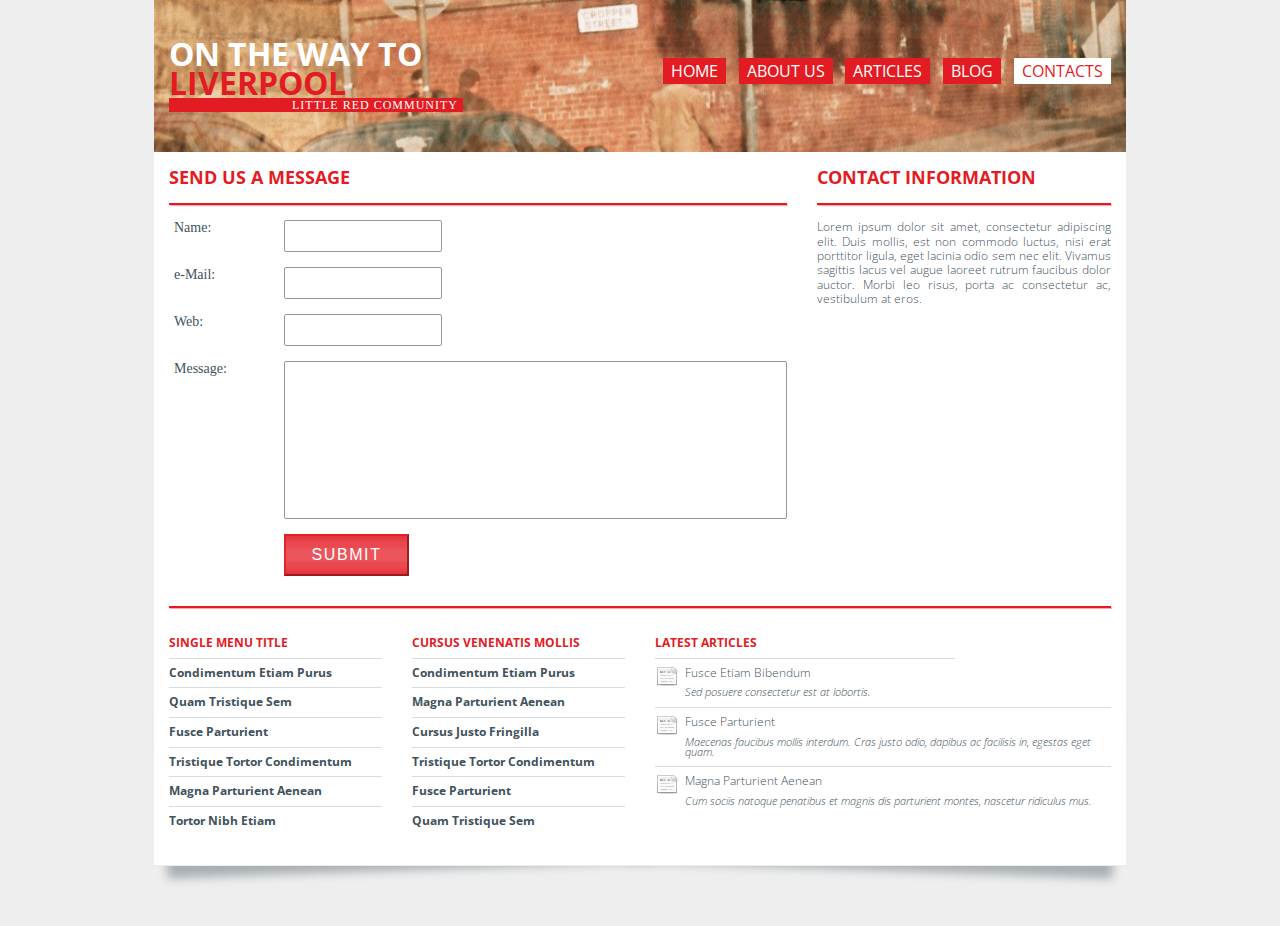
==== commit b8f3bab7: "- css минимизированны и собраны в один файл" ====
--- a/contactus.html
+++ b/contactus.html
@@ -7,8 +7,7 @@
 <meta http-equiv="X-UA-Compatible" content="IE=edge"/>
 <meta name="viewport" content="width=device-width, initial-scale=1.0"/>
 <link rel="shortcut icon" href="favicon.ico"/>
-<link rel="stylesheet" href="css/libs.min.css">
-<link rel="stylesheet" href="css/main.css">
+<link rel="stylesheet" href="css/main.min.css">
 <!--[if lt IE 9]>
 <script src="js/html5shiv.js"></script>
 <![endif]-->
--- a/css/main.min.css
+++ b/css/main.min.css
@@ -0,0 +1,18 @@
+@import url("https://fonts.googleapis.com/css?family=Open+Sans:400,600,700&subset=cyrillic");.bx-wrapper{position:relative;margin-bottom:60px;padding:0;*zoom:1;-ms-touch-action:pan-y;touch-action:pan-y}.bx-wrapper img{max-width:100%;display:block}.bxslider{margin:0;padding:0}ul.bxslider{list-style:none}.bx-viewport{-webkit-transform:translatez(0)}.bx-wrapper{box-shadow:0 0 5px #ccc;border:5px solid #fff;background:#fff}.bx-wrapper .bx-controls-auto,.bx-wrapper .bx-pager{position:absolute;bottom:-30px;width:100%}.bx-wrapper .bx-loading{min-height:50px;background:url(images/bx_loader.gif) 50% no-repeat #fff;height:100%;width:100%;position:absolute;top:0;left:0;z-index:2000}.bx-wrapper .bx-pager{text-align:center;font-size:.85em;font-family:Arial;font-weight:700;color:#666;padding-top:20px}.bx-wrapper .bx-pager.bx-default-pager a{background:#666;text-indent:-9999px;display:block;width:10px;height:10px;margin:0 5px;outline:0;border-radius:5px}.bx-wrapper .bx-pager.bx-default-pager a.active,.bx-wrapper .bx-pager.bx-default-pager a:focus,.bx-wrapper .bx-pager.bx-default-pager a:hover{background:#000}.bx-wrapper .bx-controls-auto .bx-controls-auto-item,.bx-wrapper .bx-pager-item{display:inline-block;vertical-align:bottom;*zoom:1;*display:inline}.bx-wrapper .bx-pager-item{font-size:0;line-height:0}.bx-wrapper .bx-prev{left:10px;background:url(images/controls.png) no-repeat 0 -32px}.bx-wrapper .bx-prev:focus,.bx-wrapper .bx-prev:hover{background-position:0 0}.bx-wrapper .bx-next{right:10px;background:url(images/controls.png) no-repeat -43px -32px}.bx-wrapper .bx-next:focus,.bx-wrapper .bx-next:hover{background-position:-43px 0}.bx-wrapper .bx-controls-direction a{position:absolute;top:50%;margin-top:-16px;outline:0;width:32px;height:32px;text-indent:-9999px;z-index:9999}.bx-wrapper .bx-controls-direction a.disabled{display:none}.bx-wrapper .bx-controls-auto{text-align:center}.bx-wrapper .bx-controls-auto .bx-start{display:block;text-indent:-9999px;width:10px;height:11px;outline:0;background:url(images/controls.png) -86px -11px no-repeat;margin:0 3px}.bx-wrapper .bx-controls-auto .bx-start.active,.bx-wrapper .bx-controls-auto .bx-start:focus,.bx-wrapper .bx-controls-auto .bx-start:hover{background-position:-86px 0}.bx-wrapper .bx-controls-auto .bx-stop{display:block;text-indent:-9999px;width:9px;height:11px;outline:0;background:url(images/controls.png) -86px -44px no-repeat;margin:0 3px}.bx-wrapper .bx-controls-auto .bx-stop.active,.bx-wrapper .bx-controls-auto .bx-stop:focus,.bx-wrapper .bx-controls-auto .bx-stop:hover{background-position:-86px -33px}.bx-wrapper .bx-controls.bx-has-controls-auto.bx-has-pager .bx-pager{text-align:left;width:80%}.bx-wrapper .bx-controls.bx-has-controls-auto.bx-has-pager .bx-controls-auto{right:0;width:35px}.bx-wrapper .bx-caption{position:absolute;bottom:0;left:0;background:#666;background:rgba(80,80,80,.75);width:100%}.bx-wrapper .bx-caption span{color:#fff;font-family:Arial;display:block;font-size:.85em;padding:10px}
+
+/*!
+ * Generated using the Bootstrap Customizer (http://getbootstrap.com/customize/?id=eda6364aa4dfc3947b2b)
+ * Config saved to config.json and https://gist.github.com/eda6364aa4dfc3947b2b
+ */
+/*!
+ * Bootstrap v3.3.6 (http://getbootstrap.com)
+ * Copyright 2011-2015 Twitter, Inc.
+ * Licensed under MIT (https://github.com/twbs/bootstrap/blob/master/LICENSE)
+ */
+/*! normalize.css v3.0.3 | MIT License | github.com/necolas/normalize.css */.container{margin-right:auto;margin-left:auto;padding-left:15px;padding-right:15px}@media (min-width:768px){.container{width:750px}}@media (min-width:992px){.container{width:970px}}@media (min-width:1200px){.container{width:1170px}}.container-fluid{margin-right:auto;margin-left:auto;padding-left:15px;padding-right:15px}.row{margin-left:-15px;margin-right:-15px}.col-lg-1,.col-lg-2,.col-lg-3,.col-lg-4,.col-lg-5,.col-lg-6,.col-lg-7,.col-lg-8,.col-lg-9,.col-lg-10,.col-lg-11,.col-lg-12,.col-md-1,.col-md-2,.col-md-3,.col-md-4,.col-md-5,.col-md-6,.col-md-7,.col-md-8,.col-md-9,.col-md-10,.col-md-11,.col-md-12,.col-sm-1,.col-sm-2,.col-sm-3,.col-sm-4,.col-sm-5,.col-sm-6,.col-sm-7,.col-sm-8,.col-sm-9,.col-sm-10,.col-sm-11,.col-sm-12,.col-xs-1,.col-xs-2,.col-xs-3,.col-xs-4,.col-xs-5,.col-xs-6,.col-xs-7,.col-xs-8,.col-xs-9,.col-xs-10,.col-xs-11,.col-xs-12{position:relative;min-height:1px;padding-left:15px;padding-right:15px}.col-xs-1,.col-xs-2,.col-xs-3,.col-xs-4,.col-xs-5,.col-xs-6,.col-xs-7,.col-xs-8,.col-xs-9,.col-xs-10,.col-xs-11,.col-xs-12{float:left}.col-xs-12{width:100%}.col-xs-11{width:91.66666667%}.col-xs-10{width:83.33333333%}.col-xs-9{width:75%}.col-xs-8{width:66.66666667%}.col-xs-7{width:58.33333333%}.col-xs-6{width:50%}.col-xs-5{width:41.66666667%}.col-xs-4{width:33.33333333%}.col-xs-3{width:25%}.col-xs-2{width:16.66666667%}.col-xs-1{width:8.33333333%}.col-xs-pull-12{right:100%}.col-xs-pull-11{right:91.66666667%}.col-xs-pull-10{right:83.33333333%}.col-xs-pull-9{right:75%}.col-xs-pull-8{right:66.66666667%}.col-xs-pull-7{right:58.33333333%}.col-xs-pull-6{right:50%}.col-xs-pull-5{right:41.66666667%}.col-xs-pull-4{right:33.33333333%}.col-xs-pull-3{right:25%}.col-xs-pull-2{right:16.66666667%}.col-xs-pull-1{right:8.33333333%}.col-xs-pull-0{right:auto}.col-xs-push-12{left:100%}.col-xs-push-11{left:91.66666667%}.col-xs-push-10{left:83.33333333%}.col-xs-push-9{left:75%}.col-xs-push-8{left:66.66666667%}.col-xs-push-7{left:58.33333333%}.col-xs-push-6{left:50%}.col-xs-push-5{left:41.66666667%}.col-xs-push-4{left:33.33333333%}.col-xs-push-3{left:25%}.col-xs-push-2{left:16.66666667%}.col-xs-push-1{left:8.33333333%}.col-xs-push-0{left:auto}.col-xs-offset-12{margin-left:100%}.col-xs-offset-11{margin-left:91.66666667%}.col-xs-offset-10{margin-left:83.33333333%}.col-xs-offset-9{margin-left:75%}.col-xs-offset-8{margin-left:66.66666667%}.col-xs-offset-7{margin-left:58.33333333%}.col-xs-offset-6{margin-left:50%}.col-xs-offset-5{margin-left:41.66666667%}.col-xs-offset-4{margin-left:33.33333333%}.col-xs-offset-3{margin-left:25%}.col-xs-offset-2{margin-left:16.66666667%}.col-xs-offset-1{margin-left:8.33333333%}.col-xs-offset-0{margin-left:0}@media (min-width:768px){.col-sm-1,.col-sm-2,.col-sm-3,.col-sm-4,.col-sm-5,.col-sm-6,.col-sm-7,.col-sm-8,.col-sm-9,.col-sm-10,.col-sm-11,.col-sm-12{float:left}.col-sm-12{width:100%}.col-sm-11{width:91.66666667%}.col-sm-10{width:83.33333333%}.col-sm-9{width:75%}.col-sm-8{width:66.66666667%}.col-sm-7{width:58.33333333%}.col-sm-6{width:50%}.col-sm-5{width:41.66666667%}.col-sm-4{width:33.33333333%}.col-sm-3{width:25%}.col-sm-2{width:16.66666667%}.col-sm-1{width:8.33333333%}.col-sm-pull-12{right:100%}.col-sm-pull-11{right:91.66666667%}.col-sm-pull-10{right:83.33333333%}.col-sm-pull-9{right:75%}.col-sm-pull-8{right:66.66666667%}.col-sm-pull-7{right:58.33333333%}.col-sm-pull-6{right:50%}.col-sm-pull-5{right:41.66666667%}.col-sm-pull-4{right:33.33333333%}.col-sm-pull-3{right:25%}.col-sm-pull-2{right:16.66666667%}.col-sm-pull-1{right:8.33333333%}.col-sm-pull-0{right:auto}.col-sm-push-12{left:100%}.col-sm-push-11{left:91.66666667%}.col-sm-push-10{left:83.33333333%}.col-sm-push-9{left:75%}.col-sm-push-8{left:66.66666667%}.col-sm-push-7{left:58.33333333%}.col-sm-push-6{left:50%}.col-sm-push-5{left:41.66666667%}.col-sm-push-4{left:33.33333333%}.col-sm-push-3{left:25%}.col-sm-push-2{left:16.66666667%}.col-sm-push-1{left:8.33333333%}.col-sm-push-0{left:auto}.col-sm-offset-12{margin-left:100%}.col-sm-offset-11{margin-left:91.66666667%}.col-sm-offset-10{margin-left:83.33333333%}.col-sm-offset-9{margin-left:75%}.col-sm-offset-8{margin-left:66.66666667%}.col-sm-offset-7{margin-left:58.33333333%}.col-sm-offset-6{margin-left:50%}.col-sm-offset-5{margin-left:41.66666667%}.col-sm-offset-4{margin-left:33.33333333%}.col-sm-offset-3{margin-left:25%}.col-sm-offset-2{margin-left:16.66666667%}.col-sm-offset-1{margin-left:8.33333333%}.col-sm-offset-0{margin-left:0}}@media (min-width:992px){.col-md-1,.col-md-2,.col-md-3,.col-md-4,.col-md-5,.col-md-6,.col-md-7,.col-md-8,.col-md-9,.col-md-10,.col-md-11,.col-md-12{float:left}.col-md-12{width:100%}.col-md-11{width:91.66666667%}.col-md-10{width:83.33333333%}.col-md-9{width:75%}.col-md-8{width:66.66666667%}.col-md-7{width:58.33333333%}.col-md-6{width:50%}.col-md-5{width:41.66666667%}.col-md-4{width:33.33333333%}.col-md-3{width:25%}.col-md-2{width:16.66666667%}.col-md-1{width:8.33333333%}.col-md-pull-12{right:100%}.col-md-pull-11{right:91.66666667%}.col-md-pull-10{right:83.33333333%}.col-md-pull-9{right:75%}.col-md-pull-8{right:66.66666667%}.col-md-pull-7{right:58.33333333%}.col-md-pull-6{right:50%}.col-md-pull-5{right:41.66666667%}.col-md-pull-4{right:33.33333333%}.col-md-pull-3{right:25%}.col-md-pull-2{right:16.66666667%}.col-md-pull-1{right:8.33333333%}.col-md-pull-0{right:auto}.col-md-push-12{left:100%}.col-md-push-11{left:91.66666667%}.col-md-push-10{left:83.33333333%}.col-md-push-9{left:75%}.col-md-push-8{left:66.66666667%}.col-md-push-7{left:58.33333333%}.col-md-push-6{left:50%}.col-md-push-5{left:41.66666667%}.col-md-push-4{left:33.33333333%}.col-md-push-3{left:25%}.col-md-push-2{left:16.66666667%}.col-md-push-1{left:8.33333333%}.col-md-push-0{left:auto}.col-md-offset-12{margin-left:100%}.col-md-offset-11{margin-left:91.66666667%}.col-md-offset-10{margin-left:83.33333333%}.col-md-offset-9{margin-left:75%}.col-md-offset-8{margin-left:66.66666667%}.col-md-offset-7{margin-left:58.33333333%}.col-md-offset-6{margin-left:50%}.col-md-offset-5{margin-left:41.66666667%}.col-md-offset-4{margin-left:33.33333333%}.col-md-offset-3{margin-left:25%}.col-md-offset-2{margin-left:16.66666667%}.col-md-offset-1{margin-left:8.33333333%}.col-md-offset-0{margin-left:0}}@media (min-width:1200px){.col-lg-1,.col-lg-2,.col-lg-3,.col-lg-4,.col-lg-5,.col-lg-6,.col-lg-7,.col-lg-8,.col-lg-9,.col-lg-10,.col-lg-11,.col-lg-12{float:left}.col-lg-12{width:100%}.col-lg-11{width:91.66666667%}.col-lg-10{width:83.33333333%}.col-lg-9{width:75%}.col-lg-8{width:66.66666667%}.col-lg-7{width:58.33333333%}.col-lg-6{width:50%}.col-lg-5{width:41.66666667%}.col-lg-4{width:33.33333333%}.col-lg-3{width:25%}.col-lg-2{width:16.66666667%}.col-lg-1{width:8.33333333%}.col-lg-pull-12{right:100%}.col-lg-pull-11{right:91.66666667%}.col-lg-pull-10{right:83.33333333%}.col-lg-pull-9{right:75%}.col-lg-pull-8{right:66.66666667%}.col-lg-pull-7{right:58.33333333%}.col-lg-pull-6{right:50%}.col-lg-pull-5{right:41.66666667%}.col-lg-pull-4{right:33.33333333%}.col-lg-pull-3{right:25%}.col-lg-pull-2{right:16.66666667%}.col-lg-pull-1{right:8.33333333%}.col-lg-pull-0{right:auto}.col-lg-push-12{left:100%}.col-lg-push-11{left:91.66666667%}.col-lg-push-10{left:83.33333333%}.col-lg-push-9{left:75%}.col-lg-push-8{left:66.66666667%}.col-lg-push-7{left:58.33333333%}.col-lg-push-6{left:50%}.col-lg-push-5{left:41.66666667%}.col-lg-push-4{left:33.33333333%}.col-lg-push-3{left:25%}.col-lg-push-2{left:16.66666667%}.col-lg-push-1{left:8.33333333%}.col-lg-push-0{left:auto}.col-lg-offset-12{margin-left:100%}.col-lg-offset-11{margin-left:91.66666667%}.col-lg-offset-10{margin-left:83.33333333%}.col-lg-offset-9{margin-left:75%}.col-lg-offset-8{margin-left:66.66666667%}.col-lg-offset-7{margin-left:58.33333333%}.col-lg-offset-6{margin-left:50%}.col-lg-offset-5{margin-left:41.66666667%}.col-lg-offset-4{margin-left:33.33333333%}.col-lg-offset-3{margin-left:25%}.col-lg-offset-2{margin-left:16.66666667%}.col-lg-offset-1{margin-left:8.33333333%}.col-lg-offset-0{margin-left:0}}.clearfix:after,.clearfix:before,.container-fluid:after,.container-fluid:before,.container:after,.container:before,.row:after,.row:before{content:" ";display:table}.clearfix:after,.container-fluid:after,.container:after,.row:after{clear:both}.center-block{display:block;margin-left:auto;margin-right:auto}.pull-right{float:right!important}.pull-left{float:left!important}.invisible{visibility:hidden}.text-hide{font:0/0 a;color:transparent;text-shadow:none;background-color:transparent;border:0}.affix{position:fixed}@-ms-viewport{width:device-width}.visible-lg,.visible-lg-block,.visible-lg-inline,.visible-lg-inline-block,.visible-md,.visible-md-block,.visible-md-inline,.visible-md-inline-block,.visible-sm,.visible-sm-block,.visible-sm-inline,.visible-sm-inline-block,.visible-xs,.visible-xs-block,.visible-xs-inline,.visible-xs-inline-block{display:none!important}@media (max-width:767px){.visible-xs{display:block!important}table.visible-xs{display:table!important}tr.visible-xs{display:table-row!important}td.visible-xs,th.visible-xs{display:table-cell!important}}@media (max-width:767px){.visible-xs-block{display:block!important}}@media (max-width:767px){.visible-xs-inline{display:inline!important}}@media (max-width:767px){.visible-xs-inline-block{display:inline-block!important}}@media (min-width:768px) and (max-width:991px){.visible-sm{display:block!important}table.visible-sm{display:table!important}tr.visible-sm{display:table-row!important}td.visible-sm,th.visible-sm{display:table-cell!important}}@media (min-width:768px) and (max-width:991px){.visible-sm-block{display:block!important}}@media (min-width:768px) and (max-width:991px){.visible-sm-inline{display:inline!important}}@media (min-width:768px) and (max-width:991px){.visible-sm-inline-block{display:inline-block!important}}@media (min-width:992px) and (max-width:1199px){.visible-md{display:block!important}table.visible-md{display:table!important}tr.visible-md{display:table-row!important}td.visible-md,th.visible-md{display:table-cell!important}}@media (min-width:992px) and (max-width:1199px){.visible-md-block{display:block!important}}@media (min-width:992px) and (max-width:1199px){.visible-md-inline{display:inline!important}}@media (min-width:992px) and (max-width:1199px){.visible-md-inline-block{display:inline-block!important}}@media (min-width:1200px){.visible-lg{display:block!important}table.visible-lg{display:table!important}tr.visible-lg{display:table-row!important}td.visible-lg,th.visible-lg{display:table-cell!important}}@media (min-width:1200px){.visible-lg-block{display:block!important}}@media (min-width:1200px){.visible-lg-inline{display:inline!important}}@media (min-width:1200px){.visible-lg-inline-block{display:inline-block!important}}@media (max-width:767px){.hidden-xs{display:none!important}}@media (min-width:768px) and (max-width:991px){.hidden-sm{display:none!important}}@media (min-width:992px) and (max-width:1199px){.hidden-md{display:none!important}}@media (min-width:1200px){.hidden-lg{display:none!important}}.visible-print{display:none!important}@media print{.visible-print{display:block!important}table.visible-print{display:table!important}tr.visible-print{display:table-row!important}td.visible-print,th.visible-print{display:table-cell!important}}.visible-print-block{display:none!important}@media print{.visible-print-block{display:block!important}}.visible-print-inline{display:none!important}@media print{.visible-print-inline{display:inline!important}}.visible-print-inline-block{display:none!important}@media print{.visible-print-inline-block{display:inline-block!important}}@media print{.hidden-print{display:none!important}}@font-face{font-family:Oxygen Mono;src:local("Oxygen Mono"),url(OxygenMono-Regular.otf)}
+
+/*!
+ *  Font Awesome 4.6.3 by @davegandy - http://fontawesome.io - @fontawesome
+ *  License - http://fontawesome.io/license (Font: SIL OFL 1.1, CSS: MIT License)
+ */@font-face{font-family:FontAwesome;src:url(../fonts/fontawesome-webfont.eot?v=4.6.3);src:url(../fonts/fontawesome-webfont.eot?#iefix&v=4.6.3) format("embedded-opentype"),url(../fonts/fontawesome-webfont.woff2?v=4.6.3) format("woff2"),url(../fonts/fontawesome-webfont.woff?v=4.6.3) format("woff"),url(../fonts/fontawesome-webfont.ttf?v=4.6.3) format("truetype"),url(../fonts/fontawesome-webfont.svg?v=4.6.3#fontawesomeregular) format("svg");font-weight:400;font-style:normal}.fa{display:inline-block;font:normal normal normal 14px/1 FontAwesome;font-size:inherit;text-rendering:auto;-webkit-font-smoothing:antialiased;-moz-osx-font-smoothing:grayscale}.fa-lg{font-size:1.33333333em;line-height:.75em;vertical-align:-15%}.fa-2x{font-size:2em}.fa-3x{font-size:3em}.fa-4x{font-size:4em}.fa-5x{font-size:5em}.fa-fw{width:1.28571429em;text-align:center}.fa-ul{padding-left:0;margin-left:2.14285714em;list-style-type:none}.fa-ul>li{position:relative}.fa-li{position:absolute;left:-2.14285714em;width:2.14285714em;top:.14285714em;text-align:center}.fa-li.fa-lg{left:-1.85714286em}.fa-border{padding:.2em .25em .15em;border:.08em solid #eee;border-radius:.1em}.fa-pull-left{float:left}.fa-pull-right{float:right}.fa.fa-pull-left{margin-right:.3em}.fa.fa-pull-right{margin-left:.3em}.pull-right{float:right}.pull-left{float:left}.fa.pull-left{margin-right:.3em}.fa.pull-right{margin-left:.3em}.fa-spin{-webkit-animation:a 2s infinite linear;animation:a 2s infinite linear}.fa-pulse{-webkit-animation:a 1s infinite steps(8);animation:a 1s infinite steps(8)}@-webkit-keyframes a{0%{-webkit-transform:rotate(0deg);transform:rotate(0deg)}to{-webkit-transform:rotate(359deg);transform:rotate(359deg)}}@keyframes a{0%{-webkit-transform:rotate(0deg);transform:rotate(0deg)}to{-webkit-transform:rotate(359deg);transform:rotate(359deg)}}.fa-rotate-90{-ms-filter:"progid:DXImageTransform.Microsoft.BasicImage(rotation=1)";-webkit-transform:rotate(90deg);transform:rotate(90deg)}.fa-rotate-180{-ms-filter:"progid:DXImageTransform.Microsoft.BasicImage(rotation=2)";-webkit-transform:rotate(180deg);transform:rotate(180deg)}.fa-rotate-270{-ms-filter:"progid:DXImageTransform.Microsoft.BasicImage(rotation=3)";-webkit-transform:rotate(270deg);transform:rotate(270deg)}.fa-flip-horizontal{-ms-filter:"progid:DXImageTransform.Microsoft.BasicImage(rotation=0, mirror=1)";-webkit-transform:scaleX(-1);transform:scaleX(-1)}.fa-flip-vertical{-ms-filter:"progid:DXImageTransform.Microsoft.BasicImage(rotation=2, mirror=1)";-webkit-transform:scaleY(-1);transform:scaleY(-1)}:root .fa-flip-horizontal,:root .fa-flip-vertical,:root .fa-rotate-90,:root .fa-rotate-180,:root .fa-rotate-270{-webkit-filter:none;filter:none}.fa-stack{position:relative;display:inline-block;width:2em;height:2em;line-height:2em;vertical-align:middle}.fa-stack-1x,.fa-stack-2x{position:absolute;left:0;width:100%;text-align:center}.fa-stack-1x{line-height:inherit}.fa-stack-2x{font-size:2em}.fa-inverse{color:#fff}.fa-glass:before{content:"\f000"}.fa-music:before{content:"\f001"}.fa-search:before{content:"\f002"}.fa-envelope-o:before{content:"\f003"}.fa-heart:before{content:"\f004"}.fa-star:before{content:"\f005"}.fa-star-o:before{content:"\f006"}.fa-user:before{content:"\f007"}.fa-film:before{content:"\f008"}.fa-th-large:before{content:"\f009"}.fa-th:before{content:"\f00a"}.fa-th-list:before{content:"\f00b"}.fa-check:before{content:"\f00c"}.fa-close:before,.fa-remove:before,.fa-times:before{content:"\f00d"}.fa-search-plus:before{content:"\f00e"}.fa-search-minus:before{content:"\f010"}.fa-power-off:before{content:"\f011"}.fa-signal:before{content:"\f012"}.fa-cog:before,.fa-gear:before{content:"\f013"}.fa-trash-o:before{content:"\f014"}.fa-home:before{content:"\f015"}.fa-file-o:before{content:"\f016"}.fa-clock-o:before{content:"\f017"}.fa-road:before{content:"\f018"}.fa-download:before{content:"\f019"}.fa-arrow-circle-o-down:before{content:"\f01a"}.fa-arrow-circle-o-up:before{content:"\f01b"}.fa-inbox:before{content:"\f01c"}.fa-play-circle-o:before{content:"\f01d"}.fa-repeat:before,.fa-rotate-right:before{content:"\f01e"}.fa-refresh:before{content:"\f021"}.fa-list-alt:before{content:"\f022"}.fa-lock:before{content:"\f023"}.fa-flag:before{content:"\f024"}.fa-headphones:before{content:"\f025"}.fa-volume-off:before{content:"\f026"}.fa-volume-down:before{content:"\f027"}.fa-volume-up:before{content:"\f028"}.fa-qrcode:before{content:"\f029"}.fa-barcode:before{content:"\f02a"}.fa-tag:before{content:"\f02b"}.fa-tags:before{content:"\f02c"}.fa-book:before{content:"\f02d"}.fa-bookmark:before{content:"\f02e"}.fa-print:before{content:"\f02f"}.fa-camera:before{content:"\f030"}.fa-font:before{content:"\f031"}.fa-bold:before{content:"\f032"}.fa-italic:before{content:"\f033"}.fa-text-height:before{content:"\f034"}.fa-text-width:before{content:"\f035"}.fa-align-left:before{content:"\f036"}.fa-align-center:before{content:"\f037"}.fa-align-right:before{content:"\f038"}.fa-align-justify:before{content:"\f039"}.fa-list:before{content:"\f03a"}.fa-dedent:before,.fa-outdent:before{content:"\f03b"}.fa-indent:before{content:"\f03c"}.fa-video-camera:before{content:"\f03d"}.fa-image:before,.fa-photo:before,.fa-picture-o:before{content:"\f03e"}.fa-pencil:before{content:"\f040"}.fa-map-marker:before{content:"\f041"}.fa-adjust:before{content:"\f042"}.fa-tint:before{content:"\f043"}.fa-edit:before,.fa-pencil-square-o:before{content:"\f044"}.fa-share-square-o:before{content:"\f045"}.fa-check-square-o:before{content:"\f046"}.fa-arrows:before{content:"\f047"}.fa-step-backward:before{content:"\f048"}.fa-fast-backward:before{content:"\f049"}.fa-backward:before{content:"\f04a"}.fa-play:before{content:"\f04b"}.fa-pause:before{content:"\f04c"}.fa-stop:before{content:"\f04d"}.fa-forward:before{content:"\f04e"}.fa-fast-forward:before{content:"\f050"}.fa-step-forward:before{content:"\f051"}.fa-eject:before{content:"\f052"}.fa-chevron-left:before{content:"\f053"}.fa-chevron-right:before{content:"\f054"}.fa-plus-circle:before{content:"\f055"}.fa-minus-circle:before{content:"\f056"}.fa-times-circle:before{content:"\f057"}.fa-check-circle:before{content:"\f058"}.fa-question-circle:before{content:"\f059"}.fa-info-circle:before{content:"\f05a"}.fa-crosshairs:before{content:"\f05b"}.fa-times-circle-o:before{content:"\f05c"}.fa-check-circle-o:before{content:"\f05d"}.fa-ban:before{content:"\f05e"}.fa-arrow-left:before{content:"\f060"}.fa-arrow-right:before{content:"\f061"}.fa-arrow-up:before{content:"\f062"}.fa-arrow-down:before{content:"\f063"}.fa-mail-forward:before,.fa-share:before{content:"\f064"}.fa-expand:before{content:"\f065"}.fa-compress:before{content:"\f066"}.fa-plus:before{content:"\f067"}.fa-minus:before{content:"\f068"}.fa-asterisk:before{content:"\f069"}.fa-exclamation-circle:before{content:"\f06a"}.fa-gift:before{content:"\f06b"}.fa-leaf:before{content:"\f06c"}.fa-fire:before{content:"\f06d"}.fa-eye:before{content:"\f06e"}.fa-eye-slash:before{content:"\f070"}.fa-exclamation-triangle:before,.fa-warning:before{content:"\f071"}.fa-plane:before{content:"\f072"}.fa-calendar:before{content:"\f073"}.fa-random:before{content:"\f074"}.fa-comment:before{content:"\f075"}.fa-magnet:before{content:"\f076"}.fa-chevron-up:before{content:"\f077"}.fa-chevron-down:before{content:"\f078"}.fa-retweet:before{content:"\f079"}.fa-shopping-cart:before{content:"\f07a"}.fa-folder:before{content:"\f07b"}.fa-folder-open:before{content:"\f07c"}.fa-arrows-v:before{content:"\f07d"}.fa-arrows-h:before{content:"\f07e"}.fa-bar-chart-o:before,.fa-bar-chart:before{content:"\f080"}.fa-twitter-square:before{content:"\f081"}.fa-facebook-square:before{content:"\f082"}.fa-camera-retro:before{content:"\f083"}.fa-key:before{content:"\f084"}.fa-cogs:before,.fa-gears:before{content:"\f085"}.fa-comments:before{content:"\f086"}.fa-thumbs-o-up:before{content:"\f087"}.fa-thumbs-o-down:before{content:"\f088"}.fa-star-half:before{content:"\f089"}.fa-heart-o:before{content:"\f08a"}.fa-sign-out:before{content:"\f08b"}.fa-linkedin-square:before{content:"\f08c"}.fa-thumb-tack:before{content:"\f08d"}.fa-external-link:before{content:"\f08e"}.fa-sign-in:before{content:"\f090"}.fa-trophy:before{content:"\f091"}.fa-github-square:before{content:"\f092"}.fa-upload:before{content:"\f093"}.fa-lemon-o:before{content:"\f094"}.fa-phone:before{content:"\f095"}.fa-square-o:before{content:"\f096"}.fa-bookmark-o:before{content:"\f097"}.fa-phone-square:before{content:"\f098"}.fa-twitter:before{content:"\f099"}.fa-facebook-f:before,.fa-facebook:before{content:"\f09a"}.fa-github:before{content:"\f09b"}.fa-unlock:before{content:"\f09c"}.fa-credit-card:before{content:"\f09d"}.fa-feed:before,.fa-rss:before{content:"\f09e"}.fa-hdd-o:before{content:"\f0a0"}.fa-bullhorn:before{content:"\f0a1"}.fa-bell:before{content:"\f0f3"}.fa-certificate:before{content:"\f0a3"}.fa-hand-o-right:before{content:"\f0a4"}.fa-hand-o-left:before{content:"\f0a5"}.fa-hand-o-up:before{content:"\f0a6"}.fa-hand-o-down:before{content:"\f0a7"}.fa-arrow-circle-left:before{content:"\f0a8"}.fa-arrow-circle-right:before{content:"\f0a9"}.fa-arrow-circle-up:before{content:"\f0aa"}.fa-arrow-circle-down:before{content:"\f0ab"}.fa-globe:before{content:"\f0ac"}.fa-wrench:before{content:"\f0ad"}.fa-tasks:before{content:"\f0ae"}.fa-filter:before{content:"\f0b0"}.fa-briefcase:before{content:"\f0b1"}.fa-arrows-alt:before{content:"\f0b2"}.fa-group:before,.fa-users:before{content:"\f0c0"}.fa-chain:before,.fa-link:before{content:"\f0c1"}.fa-cloud:before{content:"\f0c2"}.fa-flask:before{content:"\f0c3"}.fa-cut:before,.fa-scissors:before{content:"\f0c4"}.fa-copy:before,.fa-files-o:before{content:"\f0c5"}.fa-paperclip:before{content:"\f0c6"}.fa-floppy-o:before,.fa-save:before{content:"\f0c7"}.fa-square:before{content:"\f0c8"}.fa-bars:before,.fa-navicon:before,.fa-reorder:before{content:"\f0c9"}.fa-list-ul:before{content:"\f0ca"}.fa-list-ol:before{content:"\f0cb"}.fa-strikethrough:before{content:"\f0cc"}.fa-underline:before{content:"\f0cd"}.fa-table:before{content:"\f0ce"}.fa-magic:before{content:"\f0d0"}.fa-truck:before{content:"\f0d1"}.fa-pinterest:before{content:"\f0d2"}.fa-pinterest-square:before{content:"\f0d3"}.fa-google-plus-square:before{content:"\f0d4"}.fa-google-plus:before{content:"\f0d5"}.fa-money:before{content:"\f0d6"}.fa-caret-down:before{content:"\f0d7"}.fa-caret-up:before{content:"\f0d8"}.fa-caret-left:before{content:"\f0d9"}.fa-caret-right:before{content:"\f0da"}.fa-columns:before{content:"\f0db"}.fa-sort:before,.fa-unsorted:before{content:"\f0dc"}.fa-sort-desc:before,.fa-sort-down:before{content:"\f0dd"}.fa-sort-asc:before,.fa-sort-up:before{content:"\f0de"}.fa-envelope:before{content:"\f0e0"}.fa-linkedin:before{content:"\f0e1"}.fa-rotate-left:before,.fa-undo:before{content:"\f0e2"}.fa-gavel:before,.fa-legal:before{content:"\f0e3"}.fa-dashboard:before,.fa-tachometer:before{content:"\f0e4"}.fa-comment-o:before{content:"\f0e5"}.fa-comments-o:before{content:"\f0e6"}.fa-bolt:before,.fa-flash:before{content:"\f0e7"}.fa-sitemap:before{content:"\f0e8"}.fa-umbrella:before{content:"\f0e9"}.fa-clipboard:before,.fa-paste:before{content:"\f0ea"}.fa-lightbulb-o:before{content:"\f0eb"}.fa-exchange:before{content:"\f0ec"}.fa-cloud-download:before{content:"\f0ed"}.fa-cloud-upload:before{content:"\f0ee"}.fa-user-md:before{content:"\f0f0"}.fa-stethoscope:before{content:"\f0f1"}.fa-suitcase:before{content:"\f0f2"}.fa-bell-o:before{content:"\f0a2"}.fa-coffee:before{content:"\f0f4"}.fa-cutlery:before{content:"\f0f5"}.fa-file-text-o:before{content:"\f0f6"}.fa-building-o:before{content:"\f0f7"}.fa-hospital-o:before{content:"\f0f8"}.fa-ambulance:before{content:"\f0f9"}.fa-medkit:before{content:"\f0fa"}.fa-fighter-jet:before{content:"\f0fb"}.fa-beer:before{content:"\f0fc"}.fa-h-square:before{content:"\f0fd"}.fa-plus-square:before{content:"\f0fe"}.fa-angle-double-left:before{content:"\f100"}.fa-angle-double-right:before{content:"\f101"}.fa-angle-double-up:before{content:"\f102"}.fa-angle-double-down:before{content:"\f103"}.fa-angle-left:before{content:"\f104"}.fa-angle-right:before{content:"\f105"}.fa-angle-up:before{content:"\f106"}.fa-angle-down:before{content:"\f107"}.fa-desktop:before{content:"\f108"}.fa-laptop:before{content:"\f109"}.fa-tablet:before{content:"\f10a"}.fa-mobile-phone:before,.fa-mobile:before{content:"\f10b"}.fa-circle-o:before{content:"\f10c"}.fa-quote-left:before{content:"\f10d"}.fa-quote-right:before{content:"\f10e"}.fa-spinner:before{content:"\f110"}.fa-circle:before{content:"\f111"}.fa-mail-reply:before,.fa-reply:before{content:"\f112"}.fa-github-alt:before{content:"\f113"}.fa-folder-o:before{content:"\f114"}.fa-folder-open-o:before{content:"\f115"}.fa-smile-o:before{content:"\f118"}.fa-frown-o:before{content:"\f119"}.fa-meh-o:before{content:"\f11a"}.fa-gamepad:before{content:"\f11b"}.fa-keyboard-o:before{content:"\f11c"}.fa-flag-o:before{content:"\f11d"}.fa-flag-checkered:before{content:"\f11e"}.fa-terminal:before{content:"\f120"}.fa-code:before{content:"\f121"}.fa-mail-reply-all:before,.fa-reply-all:before{content:"\f122"}.fa-star-half-empty:before,.fa-star-half-full:before,.fa-star-half-o:before{content:"\f123"}.fa-location-arrow:before{content:"\f124"}.fa-crop:before{content:"\f125"}.fa-code-fork:before{content:"\f126"}.fa-chain-broken:before,.fa-unlink:before{content:"\f127"}.fa-question:before{content:"\f128"}.fa-info:before{content:"\f129"}.fa-exclamation:before{content:"\f12a"}.fa-superscript:before{content:"\f12b"}.fa-subscript:before{content:"\f12c"}.fa-eraser:before{content:"\f12d"}.fa-puzzle-piece:before{content:"\f12e"}.fa-microphone:before{content:"\f130"}.fa-microphone-slash:before{content:"\f131"}.fa-shield:before{content:"\f132"}.fa-calendar-o:before{content:"\f133"}.fa-fire-extinguisher:before{content:"\f134"}.fa-rocket:before{content:"\f135"}.fa-maxcdn:before{content:"\f136"}.fa-chevron-circle-left:before{content:"\f137"}.fa-chevron-circle-right:before{content:"\f138"}.fa-chevron-circle-up:before{content:"\f139"}.fa-chevron-circle-down:before{content:"\f13a"}.fa-html5:before{content:"\f13b"}.fa-css3:before{content:"\f13c"}.fa-anchor:before{content:"\f13d"}.fa-unlock-alt:before{content:"\f13e"}.fa-bullseye:before{content:"\f140"}.fa-ellipsis-h:before{content:"\f141"}.fa-ellipsis-v:before{content:"\f142"}.fa-rss-square:before{content:"\f143"}.fa-play-circle:before{content:"\f144"}.fa-ticket:before{content:"\f145"}.fa-minus-square:before{content:"\f146"}.fa-minus-square-o:before{content:"\f147"}.fa-level-up:before{content:"\f148"}.fa-level-down:before{content:"\f149"}.fa-check-square:before{content:"\f14a"}.fa-pencil-square:before{content:"\f14b"}.fa-external-link-square:before{content:"\f14c"}.fa-share-square:before{content:"\f14d"}.fa-compass:before{content:"\f14e"}.fa-caret-square-o-down:before,.fa-toggle-down:before{content:"\f150"}.fa-caret-square-o-up:before,.fa-toggle-up:before{content:"\f151"}.fa-caret-square-o-right:before,.fa-toggle-right:before{content:"\f152"}.fa-eur:before,.fa-euro:before{content:"\f153"}.fa-gbp:before{content:"\f154"}.fa-dollar:before,.fa-usd:before{content:"\f155"}.fa-inr:before,.fa-rupee:before{content:"\f156"}.fa-cny:before,.fa-jpy:before,.fa-rmb:before,.fa-yen:before{content:"\f157"}.fa-rouble:before,.fa-rub:before,.fa-ruble:before{content:"\f158"}.fa-krw:before,.fa-won:before{content:"\f159"}.fa-bitcoin:before,.fa-btc:before{content:"\f15a"}.fa-file:before{content:"\f15b"}.fa-file-text:before{content:"\f15c"}.fa-sort-alpha-asc:before{content:"\f15d"}.fa-sort-alpha-desc:before{content:"\f15e"}.fa-sort-amount-asc:before{content:"\f160"}.fa-sort-amount-desc:before{content:"\f161"}.fa-sort-numeric-asc:before{content:"\f162"}.fa-sort-numeric-desc:before{content:"\f163"}.fa-thumbs-up:before{content:"\f164"}.fa-thumbs-down:before{content:"\f165"}.fa-youtube-square:before{content:"\f166"}.fa-youtube:before{content:"\f167"}.fa-xing:before{content:"\f168"}.fa-xing-square:before{content:"\f169"}.fa-youtube-play:before{content:"\f16a"}.fa-dropbox:before{content:"\f16b"}.fa-stack-overflow:before{content:"\f16c"}.fa-instagram:before{content:"\f16d"}.fa-flickr:before{content:"\f16e"}.fa-adn:before{content:"\f170"}.fa-bitbucket:before{content:"\f171"}.fa-bitbucket-square:before{content:"\f172"}.fa-tumblr:before{content:"\f173"}.fa-tumblr-square:before{content:"\f174"}.fa-long-arrow-down:before{content:"\f175"}.fa-long-arrow-up:before{content:"\f176"}.fa-long-arrow-left:before{content:"\f177"}.fa-long-arrow-right:before{content:"\f178"}.fa-apple:before{content:"\f179"}.fa-windows:before{content:"\f17a"}.fa-android:before{content:"\f17b"}.fa-linux:before{content:"\f17c"}.fa-dribbble:before{content:"\f17d"}.fa-skype:before{content:"\f17e"}.fa-foursquare:before{content:"\f180"}.fa-trello:before{content:"\f181"}.fa-female:before{content:"\f182"}.fa-male:before{content:"\f183"}.fa-gittip:before,.fa-gratipay:before{content:"\f184"}.fa-sun-o:before{content:"\f185"}.fa-moon-o:before{content:"\f186"}.fa-archive:before{content:"\f187"}.fa-bug:before{content:"\f188"}.fa-vk:before{content:"\f189"}.fa-weibo:before{content:"\f18a"}.fa-renren:before{content:"\f18b"}.fa-pagelines:before{content:"\f18c"}.fa-stack-exchange:before{content:"\f18d"}.fa-arrow-circle-o-right:before{content:"\f18e"}.fa-arrow-circle-o-left:before{content:"\f190"}.fa-caret-square-o-left:before,.fa-toggle-left:before{content:"\f191"}.fa-dot-circle-o:before{content:"\f192"}.fa-wheelchair:before{content:"\f193"}.fa-vimeo-square:before{content:"\f194"}.fa-try:before,.fa-turkish-lira:before{content:"\f195"}.fa-plus-square-o:before{content:"\f196"}.fa-space-shuttle:before{content:"\f197"}.fa-slack:before{content:"\f198"}.fa-envelope-square:before{content:"\f199"}.fa-wordpress:before{content:"\f19a"}.fa-openid:before{content:"\f19b"}.fa-bank:before,.fa-institution:before,.fa-university:before{content:"\f19c"}.fa-graduation-cap:before,.fa-mortar-board:before{content:"\f19d"}.fa-yahoo:before{content:"\f19e"}.fa-google:before{content:"\f1a0"}.fa-reddit:before{content:"\f1a1"}.fa-reddit-square:before{content:"\f1a2"}.fa-stumbleupon-circle:before{content:"\f1a3"}.fa-stumbleupon:before{content:"\f1a4"}.fa-delicious:before{content:"\f1a5"}.fa-digg:before{content:"\f1a6"}.fa-pied-piper-pp:before{content:"\f1a7"}.fa-pied-piper-alt:before{content:"\f1a8"}.fa-drupal:before{content:"\f1a9"}.fa-joomla:before{content:"\f1aa"}.fa-language:before{content:"\f1ab"}.fa-fax:before{content:"\f1ac"}.fa-building:before{content:"\f1ad"}.fa-child:before{content:"\f1ae"}.fa-paw:before{content:"\f1b0"}.fa-spoon:before{content:"\f1b1"}.fa-cube:before{content:"\f1b2"}.fa-cubes:before{content:"\f1b3"}.fa-behance:before{content:"\f1b4"}.fa-behance-square:before{content:"\f1b5"}.fa-steam:before{content:"\f1b6"}.fa-steam-square:before{content:"\f1b7"}.fa-recycle:before{content:"\f1b8"}.fa-automobile:before,.fa-car:before{content:"\f1b9"}.fa-cab:before,.fa-taxi:before{content:"\f1ba"}.fa-tree:before{content:"\f1bb"}.fa-spotify:before{content:"\f1bc"}.fa-deviantart:before{content:"\f1bd"}.fa-soundcloud:before{content:"\f1be"}.fa-database:before{content:"\f1c0"}.fa-file-pdf-o:before{content:"\f1c1"}.fa-file-word-o:before{content:"\f1c2"}.fa-file-excel-o:before{content:"\f1c3"}.fa-file-powerpoint-o:before{content:"\f1c4"}.fa-file-image-o:before,.fa-file-photo-o:before,.fa-file-picture-o:before{content:"\f1c5"}.fa-file-archive-o:before,.fa-file-zip-o:before{content:"\f1c6"}.fa-file-audio-o:before,.fa-file-sound-o:before{content:"\f1c7"}.fa-file-movie-o:before,.fa-file-video-o:before{content:"\f1c8"}.fa-file-code-o:before{content:"\f1c9"}.fa-vine:before{content:"\f1ca"}.fa-codepen:before{content:"\f1cb"}.fa-jsfiddle:before{content:"\f1cc"}.fa-life-bouy:before,.fa-life-buoy:before,.fa-life-ring:before,.fa-life-saver:before,.fa-support:before{content:"\f1cd"}.fa-circle-o-notch:before{content:"\f1ce"}.fa-ra:before,.fa-rebel:before,.fa-resistance:before{content:"\f1d0"}.fa-empire:before,.fa-ge:before{content:"\f1d1"}.fa-git-square:before{content:"\f1d2"}.fa-git:before{content:"\f1d3"}.fa-hacker-news:before,.fa-y-combinator-square:before,.fa-yc-square:before{content:"\f1d4"}.fa-tencent-weibo:before{content:"\f1d5"}.fa-qq:before{content:"\f1d6"}.fa-wechat:before,.fa-weixin:before{content:"\f1d7"}.fa-paper-plane:before,.fa-send:before{content:"\f1d8"}.fa-paper-plane-o:before,.fa-send-o:before{content:"\f1d9"}.fa-history:before{content:"\f1da"}.fa-circle-thin:before{content:"\f1db"}.fa-header:before{content:"\f1dc"}.fa-paragraph:before{content:"\f1dd"}.fa-sliders:before{content:"\f1de"}.fa-share-alt:before{content:"\f1e0"}.fa-share-alt-square:before{content:"\f1e1"}.fa-bomb:before{content:"\f1e2"}.fa-futbol-o:before,.fa-soccer-ball-o:before{content:"\f1e3"}.fa-tty:before{content:"\f1e4"}.fa-binoculars:before{content:"\f1e5"}.fa-plug:before{content:"\f1e6"}.fa-slideshare:before{content:"\f1e7"}.fa-twitch:before{content:"\f1e8"}.fa-yelp:before{content:"\f1e9"}.fa-newspaper-o:before{content:"\f1ea"}.fa-wifi:before{content:"\f1eb"}.fa-calculator:before{content:"\f1ec"}.fa-paypal:before{content:"\f1ed"}.fa-google-wallet:before{content:"\f1ee"}.fa-cc-visa:before{content:"\f1f0"}.fa-cc-mastercard:before{content:"\f1f1"}.fa-cc-discover:before{content:"\f1f2"}.fa-cc-amex:before{content:"\f1f3"}.fa-cc-paypal:before{content:"\f1f4"}.fa-cc-stripe:before{content:"\f1f5"}.fa-bell-slash:before{content:"\f1f6"}.fa-bell-slash-o:before{content:"\f1f7"}.fa-trash:before{content:"\f1f8"}.fa-copyright:before{content:"\f1f9"}.fa-at:before{content:"\f1fa"}.fa-eyedropper:before{content:"\f1fb"}.fa-paint-brush:before{content:"\f1fc"}.fa-birthday-cake:before{content:"\f1fd"}.fa-area-chart:before{content:"\f1fe"}.fa-pie-chart:before{content:"\f200"}.fa-line-chart:before{content:"\f201"}.fa-lastfm:before{content:"\f202"}.fa-lastfm-square:before{content:"\f203"}.fa-toggle-off:before{content:"\f204"}.fa-toggle-on:before{content:"\f205"}.fa-bicycle:before{content:"\f206"}.fa-bus:before{content:"\f207"}.fa-ioxhost:before{content:"\f208"}.fa-angellist:before{content:"\f209"}.fa-cc:before{content:"\f20a"}.fa-ils:before,.fa-shekel:before,.fa-sheqel:before{content:"\f20b"}.fa-meanpath:before{content:"\f20c"}.fa-buysellads:before{content:"\f20d"}.fa-connectdevelop:before{content:"\f20e"}.fa-dashcube:before{content:"\f210"}.fa-forumbee:before{content:"\f211"}.fa-leanpub:before{content:"\f212"}.fa-sellsy:before{content:"\f213"}.fa-shirtsinbulk:before{content:"\f214"}.fa-simplybuilt:before{content:"\f215"}.fa-skyatlas:before{content:"\f216"}.fa-cart-plus:before{content:"\f217"}.fa-cart-arrow-down:before{content:"\f218"}.fa-diamond:before{content:"\f219"}.fa-ship:before{content:"\f21a"}.fa-user-secret:before{content:"\f21b"}.fa-motorcycle:before{content:"\f21c"}.fa-street-view:before{content:"\f21d"}.fa-heartbeat:before{content:"\f21e"}.fa-venus:before{content:"\f221"}.fa-mars:before{content:"\f222"}.fa-mercury:before{content:"\f223"}.fa-intersex:before,.fa-transgender:before{content:"\f224"}.fa-transgender-alt:before{content:"\f225"}.fa-venus-double:before{content:"\f226"}.fa-mars-double:before{content:"\f227"}.fa-venus-mars:before{content:"\f228"}.fa-mars-stroke:before{content:"\f229"}.fa-mars-stroke-v:before{content:"\f22a"}.fa-mars-stroke-h:before{content:"\f22b"}.fa-neuter:before{content:"\f22c"}.fa-genderless:before{content:"\f22d"}.fa-facebook-official:before{content:"\f230"}.fa-pinterest-p:before{content:"\f231"}.fa-whatsapp:before{content:"\f232"}.fa-server:before{content:"\f233"}.fa-user-plus:before{content:"\f234"}.fa-user-times:before{content:"\f235"}.fa-bed:before,.fa-hotel:before{content:"\f236"}.fa-viacoin:before{content:"\f237"}.fa-train:before{content:"\f238"}.fa-subway:before{content:"\f239"}.fa-medium:before{content:"\f23a"}.fa-y-combinator:before,.fa-yc:before{content:"\f23b"}.fa-optin-monster:before{content:"\f23c"}.fa-opencart:before{content:"\f23d"}.fa-expeditedssl:before{content:"\f23e"}.fa-battery-4:before,.fa-battery-full:before{content:"\f240"}.fa-battery-3:before,.fa-battery-three-quarters:before{content:"\f241"}.fa-battery-2:before,.fa-battery-half:before{content:"\f242"}.fa-battery-1:before,.fa-battery-quarter:before{content:"\f243"}.fa-battery-0:before,.fa-battery-empty:before{content:"\f244"}.fa-mouse-pointer:before{content:"\f245"}.fa-i-cursor:before{content:"\f246"}.fa-object-group:before{content:"\f247"}.fa-object-ungroup:before{content:"\f248"}.fa-sticky-note:before{content:"\f249"}.fa-sticky-note-o:before{content:"\f24a"}.fa-cc-jcb:before{content:"\f24b"}.fa-cc-diners-club:before{content:"\f24c"}.fa-clone:before{content:"\f24d"}.fa-balance-scale:before{content:"\f24e"}.fa-hourglass-o:before{content:"\f250"}.fa-hourglass-1:before,.fa-hourglass-start:before{content:"\f251"}.fa-hourglass-2:before,.fa-hourglass-half:before{content:"\f252"}.fa-hourglass-3:before,.fa-hourglass-end:before{content:"\f253"}.fa-hourglass:before{content:"\f254"}.fa-hand-grab-o:before,.fa-hand-rock-o:before{content:"\f255"}.fa-hand-paper-o:before,.fa-hand-stop-o:before{content:"\f256"}.fa-hand-scissors-o:before{content:"\f257"}.fa-hand-lizard-o:before{content:"\f258"}.fa-hand-spock-o:before{content:"\f259"}.fa-hand-pointer-o:before{content:"\f25a"}.fa-hand-peace-o:before{content:"\f25b"}.fa-trademark:before{content:"\f25c"}.fa-registered:before{content:"\f25d"}.fa-creative-commons:before{content:"\f25e"}.fa-gg:before{content:"\f260"}.fa-gg-circle:before{content:"\f261"}.fa-tripadvisor:before{content:"\f262"}.fa-odnoklassniki:before{content:"\f263"}.fa-odnoklassniki-square:before{content:"\f264"}.fa-get-pocket:before{content:"\f265"}.fa-wikipedia-w:before{content:"\f266"}.fa-safari:before{content:"\f267"}.fa-chrome:before{content:"\f268"}.fa-firefox:before{content:"\f269"}.fa-opera:before{content:"\f26a"}.fa-internet-explorer:before{content:"\f26b"}.fa-television:before,.fa-tv:before{content:"\f26c"}.fa-contao:before{content:"\f26d"}.fa-500px:before{content:"\f26e"}.fa-amazon:before{content:"\f270"}.fa-calendar-plus-o:before{content:"\f271"}.fa-calendar-minus-o:before{content:"\f272"}.fa-calendar-times-o:before{content:"\f273"}.fa-calendar-check-o:before{content:"\f274"}.fa-industry:before{content:"\f275"}.fa-map-pin:before{content:"\f276"}.fa-map-signs:before{content:"\f277"}.fa-map-o:before{content:"\f278"}.fa-map:before{content:"\f279"}.fa-commenting:before{content:"\f27a"}.fa-commenting-o:before{content:"\f27b"}.fa-houzz:before{content:"\f27c"}.fa-vimeo:before{content:"\f27d"}.fa-black-tie:before{content:"\f27e"}.fa-fonticons:before{content:"\f280"}.fa-reddit-alien:before{content:"\f281"}.fa-edge:before{content:"\f282"}.fa-credit-card-alt:before{content:"\f283"}.fa-codiepie:before{content:"\f284"}.fa-modx:before{content:"\f285"}.fa-fort-awesome:before{content:"\f286"}.fa-usb:before{content:"\f287"}.fa-product-hunt:before{content:"\f288"}.fa-mixcloud:before{content:"\f289"}.fa-scribd:before{content:"\f28a"}.fa-pause-circle:before{content:"\f28b"}.fa-pause-circle-o:before{content:"\f28c"}.fa-stop-circle:before{content:"\f28d"}.fa-stop-circle-o:before{content:"\f28e"}.fa-shopping-bag:before{content:"\f290"}.fa-shopping-basket:before{content:"\f291"}.fa-hashtag:before{content:"\f292"}.fa-bluetooth:before{content:"\f293"}.fa-bluetooth-b:before{content:"\f294"}.fa-percent:before{content:"\f295"}.fa-gitlab:before{content:"\f296"}.fa-wpbeginner:before{content:"\f297"}.fa-wpforms:before{content:"\f298"}.fa-envira:before{content:"\f299"}.fa-universal-access:before{content:"\f29a"}.fa-wheelchair-alt:before{content:"\f29b"}.fa-question-circle-o:before{content:"\f29c"}.fa-blind:before{content:"\f29d"}.fa-audio-description:before{content:"\f29e"}.fa-volume-control-phone:before{content:"\f2a0"}.fa-braille:before{content:"\f2a1"}.fa-assistive-listening-systems:before{content:"\f2a2"}.fa-american-sign-language-interpreting:before,.fa-asl-interpreting:before{content:"\f2a3"}.fa-deaf:before,.fa-deafness:before,.fa-hard-of-hearing:before{content:"\f2a4"}.fa-glide:before{content:"\f2a5"}.fa-glide-g:before{content:"\f2a6"}.fa-sign-language:before,.fa-signing:before{content:"\f2a7"}.fa-low-vision:before{content:"\f2a8"}.fa-viadeo:before{content:"\f2a9"}.fa-viadeo-square:before{content:"\f2aa"}.fa-snapchat:before{content:"\f2ab"}.fa-snapchat-ghost:before{content:"\f2ac"}.fa-snapchat-square:before{content:"\f2ad"}.fa-pied-piper:before{content:"\f2ae"}.fa-first-order:before{content:"\f2b0"}.fa-yoast:before{content:"\f2b1"}.fa-themeisle:before{content:"\f2b2"}.fa-google-plus-circle:before,.fa-google-plus-official:before{content:"\f2b3"}.fa-fa:before,.fa-font-awesome:before{content:"\f2b4"}.sr-only{position:absolute;width:1px;height:1px;padding:0;margin:-1px;overflow:hidden;clip:rect(0,0,0,0);border:0}.sr-only-focusable:active,.sr-only-focusable:focus{position:static;width:auto;height:auto;margin:0;overflow:visible;clip:auto}body{background-color:hsla(0,0%,78%,.3);margin:0;padding:0}h1,h2,h3,h4,h5,h6,li,p{font-weight:700;font-family:Open Sans,sans-serif;margin:0;padding:0;line-height:.8}h1,h2,h3,h4{text-transform:uppercase}p{font-weight:300;color:#41525c}a,a:hover{font-family:Open Sans,sans-serif;background-color:#e31b23;padding:2px 8px;-webkit-transition:background-color .3s linear 0s,color .3s linear 0s;transition:background-color .3s linear 0s,color .3s linear 0s;outline:none;text-decoration:none;color:#fff}.active-link,a:hover,a:hover:hover{color:#e31b23;background-color:#fff}img{width:100%;height:100%}div,h1,h2,h3,h4,p{box-sizing:border-box}ol,ul{margin:0;padding:0}ol li,ul li{list-style-type:none}.wrapper-clobal{margin:0 auto;max-width:1200px}.wraper-internal{position:relative;border-radius:2px;margin:0 auto 60px;max-width:972px;background:#fff;border-bottom:1px solid rgba(65,82,92,.1)}.wraper-internal:after,.wraper-internal:before{z-index:-1;position:absolute;content:"";bottom:10px;left:10px;width:50%;top:80%;max-width:600px;background:rgba(65,82,92,.2);box-shadow:0 15px 10px rgba(65,82,92,.4);-webkit-transform:rotate(-2deg);transform:rotate(-2deg)}.wraper-internal:after{-webkit-transform:rotate(2deg);transform:rotate(2deg);right:10px;left:auto}.line{margin:15px auto 0;width:100%;padding:0 15px;height:0;border:1px solid #e31b23;box-shadow:1px 1px 1px rgba(227,27,35,.4)}.blind{position:absolute;width:100%;height:100%}.title{padding:30px 15px;text-shadow:0 0 0 #e31b24;color:transparent}.clear-both{clear:both;width:100%}.primary-red-button{display:inline-block;margin:30px 0;cursor:pointer;position:relative;outline:none;text-align:left;text-transform:uppercase;color:#fff;padding:2px 8px;background:-webkit-gradient(linear,left bottom,left top,from(rgba(227,27,35,.9)),color-stop(rgba(227,27,35,.85)),color-stop(rgba(227,27,35,.8)),color-stop(rgba(227,27,35,.8)),color-stop(rgba(227,27,35,.75)),color-stop(rgba(227,27,35,.75)),color-stop(rgba(227,27,35,.75)),color-stop(rgba(227,27,35,.75)),color-stop(rgba(227,27,35,.8)),color-stop(rgba(227,27,35,.8)),color-stop(rgba(227,27,35,.85)),to(rgba(227,27,35,.9)));background:-webkit-linear-gradient(bottom,rgba(227,27,35,.9),rgba(227,27,35,.85),rgba(227,27,35,.8),rgba(227,27,35,.8),rgba(227,27,35,.75),rgba(227,27,35,.75),rgba(227,27,35,.75),rgba(227,27,35,.75),rgba(227,27,35,.8),rgba(227,27,35,.8),rgba(227,27,35,.85),rgba(227,27,35,.9));background:linear-gradient(0deg,rgba(227,27,35,.9),rgba(227,27,35,.85),rgba(227,27,35,.8),rgba(227,27,35,.8),rgba(227,27,35,.75),rgba(227,27,35,.75),rgba(227,27,35,.75),rgba(227,27,35,.75),rgba(227,27,35,.8),rgba(227,27,35,.8),rgba(227,27,35,.85),rgba(227,27,35,.9));width:167px;height:42px;border-color:rgba(227,27,35,.8)}.primary-red-button:hover,.primary-red-button p{text-shadow:2px 8px 6px rgba(190,30,35,.6),0 -5px 35px rgba(190,30,35,.7)}.primary-red-button:hover{-webkit-transition:color .3s linear,text-shadow .3s linear;transition:color .3s linear,text-shadow .3s linear;color:#be1e23}.primary-red-button:active{-webkit-transition:color .3s linear;transition:color .3s linear;color:#fff}.primary-red-button:active p{color:#fff}header{padding:40px 0;box-sizing:border-box;background:url(../img/header.png) repeat-y 50% 36%}header .logo-zone h1{line-height:.9;color:#fff}header .logo-zone h1 span{color:#e31b23}header .logo-zone p{line-height:1;max-width:440px;font-size:12px;text-transform:uppercase;padding:1px 5px;letter-spacing:1px;font-family:Oxygen Mono;text-align:right;color:#fff;background-color:#e31b23}header nav{padding:25px 0;line-height:60px;text-align:right}header nav .primary-menu{float:right;text-align:right}header nav .primary-menu li{z-index:2;position:relative;font-weight:400;text-transform:uppercase;margin:0 .4em;float:left}header nav .primary-menu li:first-of-type{margin-left:0}header nav .primary-menu li:last-of-type{margin-right:0}header nav .primary-menu li a[class=drop-menu]:after{content:"";z-index:4;position:absolute;border:10px solid;border-color:transparent;border-top:10px solid #fff;bottom:-25px;left:50%;right:50%;-webkit-transform:scaleY(0);transform:scaleY(0);-webkit-transform-origin:100% 0;transform-origin:100% 0;-webkit-transition:-webkit-transform .4s linear;transition:-webkit-transform .4s linear;transition:transform .4s linear;transition:transform .4s linear,-webkit-transform .4s linear}header nav .primary-menu li:hover .drop-menu-block,header nav .primary-menu li:hover a:after{-webkit-transform:scaleY(1);transform:scaleY(1)}header nav .primary-menu li:hover a[class=drop-menu]{background-color:#fff;color:#e31b23}header nav .drop-menu-block{border:2px solid #e31b23;background-color:#e31b23;z-index:3;min-width:150px;position:absolute;top:30px;-webkit-transform:scaleY(0);transform:scaleY(0);-webkit-transform-origin:0 0;transform-origin:0 0;-webkit-transition:-webkit-transform .2s linear .4s;transition:-webkit-transform .2s linear .4s;transition:transform .2s linear .4s;transition:transform .2s linear .4s,-webkit-transform .2s linear .4s}header nav .drop-menu-block li{width:100%;margin:0;font-size:13px;text-align:left;display:block}header nav .drop-menu-block li a{box-sizing:border-box;display:block;width:100%;height:100%;padding:15px 5px;margin:0;background-color:#e31b23;color:#fff}header nav .drop-menu-block li:first-of-type{margin-top:0}header nav .drop-menu-block li:last-of-type{margin-bottom:0}header .table-menu{display:none;font-size:20px;line-height:45px;text-align:center;border-radius:50%;background-color:#e31b23;color:#fff;width:45px;height:45px;position:absolute;top:10px;right:10px}header .table-menu a{border-radius:50%;display:block;padding:0}.banner-img{position:relative;z-index:2;display:block;margin:62px auto;width:293px;height:180px}.banner-img img{box-sizing:border-box;position:relative;z-index:2;border:5px solid #e31b23}.banner-img .blind-banner-img{height:55px;bottom:7px}.banner-img:after{display:block;z-index:1;position:absolute;left:15px;right:15px;bottom:2px;content:"";box-shadow:0 2px 10px 3px #0b0b0b}.banner-text{max-width:300px;text-align:right;margin:62px auto 0}.banner-text .primary-red-button i{text-align:center;line-height:32px;font-size:28px;background-image:-webkit-gradient(linear,left bottom,left top,from(transparent),color-stop(rgba(0,0,0,.15)),to(transparent)),-webkit-gradient(linear,left bottom,left top,from(hsla(0,0%,100%,.1)),color-stop(hsla(0,0%,100%,.15)),to(hsla(0,0%,100%,.1)));background-image:-webkit-linear-gradient(bottom,transparent,rgba(0,0,0,.15),transparent),-webkit-linear-gradient(bottom,hsla(0,0%,100%,.1),hsla(0,0%,100%,.15),hsla(0,0%,100%,.1));background-image:linear-gradient(0deg,transparent,rgba(0,0,0,.15),transparent),linear-gradient(0deg,hsla(0,0%,100%,.1),hsla(0,0%,100%,.15),hsla(0,0%,100%,.1));background-repeat:no-repeat,no-repeat;background-position:0 100%,0 100%;background-size:1px 100%,1px 100%;background-origin:padding-box,border-box;border-left:1px solid transparent;position:absolute;right:0;top:50%;margin-top:-16px;width:32px;height:32px}.banner-text .primary-red-button span{text-align:left;color:#be1e23}.banner-text .primary-red-button:hover span{color:#fff}.banner-text>*{line-height:1.2}.banner-text h2,.banner-text p{font-size:24px;text-align:right;color:#e31b23}.banner-text p{font-size:14px;color:#41525c}.banner-text>p:first-of-type{font-style:italic}.gallery{overflow:hidden;border:2px solid #e31b23;text-align:center}.gallery .gallery-img{position:relative;margin:15px 0}.gallery .gallery-img img{border:2px solid #e31b23}.gallery .gallery-img .gallery-blind{opacity:0;-webkit-transition:opacity .4s linear;transition:opacity .4s linear}.gallery .gallery-img .gallery-blind .gallery-blind-button{cursor:pointer;color:#41525c;text-align:center;vertical-align:middle;display:inline-block;box-sizing:content-box;background:-webkit-gradient(linear,left bottom,left top,from(#fefefe),color-stop(#fafafa),color-stop(#f6f6f6),color-stop(#f2f2f2),color-stop(#eee),color-stop(#eaeaea),color-stop(#e6e6e6),color-stop(#e2e2e2),color-stop(#dedede),to(#dadada));background:-webkit-linear-gradient(bottom,#fefefe,#fafafa,#f6f6f6,#f2f2f2,#eee,#eaeaea,#e6e6e6,#e2e2e2,#dedede,#dadada);background:linear-gradient(0deg,#fefefe,#fafafa,#f6f6f6,#f2f2f2,#eee,#eaeaea,#e6e6e6,#e2e2e2,#dedede,#dadada);background-clip:content-box;border-radius:50%;box-shadow:0 0 1px 7px hsla(0,0%,98%,.3);-webkit-transition:color .4s linear,background .4s linear,-webkit-box-shadow .4s linear;transition:color .4s linear,box-shadow .4s linear,background .4s linear}.gallery .gallery-img .gallery-blind .gallery-blind-button:hover{-webkit-transition:color .4s linear,-webkit-box-shadow .4s linear;transition:color .4s linear,box-shadow .4s linear;color:#e31b23;box-shadow:0 0 1px 7px rgba(227,27,35,.3)}.gallery .gallery-img .gallery-blind .gallery-blind-button:active{color:#fff;box-shadow:0 0 0 4px hsla(0,0%,98%,.8);-webkit-transition:color .4s linear,background .4s linear,-webkit-box-shadow .4s linear;transition:color .4s linear,box-shadow .4s linear,background .4s linear;background:-webkit-gradient(linear,left bottom,left top,from(#e31b23),color-stop(#df171f),color-stop(#db131b),color-stop(#d70f17),color-stop(#d30b13),color-stop(#cf070f),color-stop(#cb030b),to(#c70007));background:-webkit-linear-gradient(bottom,#e31b23,#df171f,#db131b,#d70f17,#d30b13,#cf070f,#cb030b,#c70007);background:linear-gradient(0deg,#e31b23,#df171f,#db131b,#d70f17,#d30b13,#cf070f,#cb030b,#c70007)}.gallery .gallery-img .gallery-blind .small{font-size:12px;line-height:27px;width:25px;height:25px}.gallery .gallery-img .gallery-blind .big{margin:0 12px;font-size:18px;line-height:48px;width:45px;height:45px}.gallery .gallery-img .gallery-blind-helper{visibility:hidden;display:inline-block;vertical-align:middle;height:100%;width:0}.gallery .gallery-text{font-size:14px;text-align:justify;padding:15px}.gallery .gallery-text p{line-height:1}.gallery .item-gallery:hover{-webkit-transition:background-color .3s linear 0s,color .3s linear 0s,border .3s linear 0s;transition:background-color .3s linear 0s,color .3s linear 0s,border .3s linear 0s;background-color:#e31b23}.gallery .item-gallery:hover img{border:2px solid #fff}.gallery .item-gallery:hover p{color:#fff}.gallery .item-gallery:hover div[class~=gallery-blind]{opacity:1;-webkit-transition:opacity .5s linear;transition:opacity .5s linear}.wrapper-tabs .container-tabs{margin-top:25px;position:relative}.wrapper-tabs .container-tabs .direction-tabs{text-transform:uppercase;position:absolute;z-index:4;top:-22px;left:0}.wrapper-tabs .container-tabs .direction-tabs a{cursor:pointer;border:2px solid #e31b23;border-bottom:none}.wrapper-tabs .container-tabs .tabs-item{padding-top:15px;display:none;box-sizing:border-box;width:100%;background-color:#fff;border:2px solid #e31b23}.wrapper-tabs .container-tabs .tabs-item .line{margin:15px 0}.wrapper-tabs .container-tabs .tabs-item li,.wrapper-tabs .container-tabs .tabs-item p{font-size:12px}.wrapper-tabs .container-tabs .tabs-item h3{font-size:14px}.wrapper-tabs .container-tabs .tabs-item .tabs-content-list{margin:-8px 0 15px}.wrapper-tabs .container-tabs .tabs-item .tabs-content-list li{line-height:1.1;padding-left:15px;position:relative;font-weight:100;color:#41525c;margin-top:8px}.wrapper-tabs .container-tabs .tabs-item .tabs-content-list li i{position:absolute;font-weight:100;color:#41525c;left:0;top:0}.wrapper-tabs .container-tabs .tabs-item .tabs-news-item{margin-bottom:15px}.wrapper-tabs .container-tabs .tabs-item .tabs-news-item .tabs-news-item-images img{border:2px solid #e31b23}.wrapper-tabs .container-tabs .tabs-item .tabs-news-item .tabs-news-item-text{text-align:left}.wrapper-tabs .container-tabs .tabs-item .tabs-news-item .tabs-news-item-text h4,.wrapper-tabs .container-tabs .tabs-item .tabs-news-item .tabs-news-item-text p{font-size:12px;line-height:1;margin-bottom:5px}.wrapper-tabs .container-tabs .tabs-active{display:block}footer .footer-menu{margin:20px 0 30px;font-weight:600;font-size:12px}footer .footer-menu li{box-sizing:border-box;position:relative;text-transform:none;color:#41525c;padding:10px 0}footer .footer-menu li .line-border{height:100%;max-height:1px;background-color:rgba(65,82,92,.2);position:absolute;top:0;left:0;width:100%;max-width:300px}footer .footer-menu li:first-of-type{color:#e31b23;text-transform:uppercase;border:none}footer .third li{padding:10px 0 10px 30px;position:relative}footer .third li p{padding-bottom:10px}footer .third li span{font-weight:100;font-size:11px;font-style:italic}footer .third li .images-footer{top:8px;left:0;width:24px;height:20px;position:absolute;background:url(../img/footer-img.png)}footer .third li .line-border{max-width:600px}footer .third li:nth-of-type(2){max-width:300px}footer .third li:first-of-type{padding:10px 0}.bx-wrapper{z-index:3;background-color:rgba(0,0,0,.35);padding:7px 9px;border:none;height:100%;margin:0 auto;max-width:72%!important;box-shadow:none}.bx-wrapper li p{font-weight:100;line-height:1.1;color:#fff;font-size:12px}.bx-wrapper li span{font-weight:700;font-size:10px;color:#e31b23;margin-top:10px}.bx-wrapper li span:last-of-type{font-style:italic;font-weight:100;color:#989898}.bx-wrapper .bx-next{height:100%;right:-33px;top:50px}.bx-wrapper .bx-prev{height:100%;left:-33px;top:50px}.bx-wrapper .bx-pager{display:none}.bx-wrapper .bx-controls-direction a{text-align:center;text-indent:0;background-color:rgba(0,0,0,.35);margin:0;padding:0;height:100%;width:30px;top:0}.bx-wrapper .bx-controls-direction a i{font-size:30px;position:relative;top:20%}#contactus h3{line-height:1.2;margin:15px 0 0;color:#e31b23;font-size:18px}#contactus p{line-height:1.2;margin:15px 0;text-align:justify;font-size:12px}#contactus .form-contact{position:relative}#contactus .form-contact .form-contact-wrapper{text-align:left;position:relative}#contactus .form-contact .form_user{margin-left:115px}#contactus .form-contact .form_user input,#contactus .form-contact .form_user textarea{padding:8px;font-size:12px;color:#41525c;resize:none;box-sizing:border-box;margin:15px 0;display:block;outline:none;border-radius:2px;border:1px solid #989898;width:158px}#contactus .form-contact .form_user textarea{width:100%}#contactus .form-contact .form_user .form_user__title-label{font-size:14px;color:#41525c;position:absolute;left:5px}#contactus .form-contact .form_user .form_user__requred_message{color:transparent;display:block;position:absolute;left:163px;top:8px;-webkit-transform:scaleX(0);transform:scaleX(0);-webkit-transition:-webkit-transform .3s linear 0s;transition:-webkit-transform .3s linear 0s;transition:transform .3s linear 0s;transition:transform .3s linear 0s,-webkit-transform .3s linear 0s}#contactus .form-contact .form_user input:focus:required:invalid{border-color:#e31b23}#contactus .form-contact .form_user input:focus:required:invalid~.wrong{color:#e31b23;-webkit-transform:scaleX(1);transform:scaleX(1);-webkit-transition:-webkit-transform .3s linear 1s;transition:-webkit-transform .3s linear 1s;transition:transform .3s linear 1s;transition:transform .3s linear 1s,-webkit-transform .3s linear 1s}#contactus .form-contact .form_user input:required:valid{border-color:teal}#contactus .form-contact .form_user input:required:valid~.ok{-webkit-transform:scaleX(1);transform:scaleX(1);-webkit-transition:-webkit-transform .3s linear .4s;transition:-webkit-transform .3s linear .4s;transition:transform .3s linear .4s;transition:transform .3s linear .4s,-webkit-transform .3s linear .4s;color:teal}#contactus .form-contact .primary-red-button{letter-spacing:.1em;font-size:16px;margin:0 0 15px;width:125px;text-align:center}@media screen and (max-width:767px){header{padding:10px 0!important}header nav{padding:0!important}.table-menu{display:block!important}.menu-zone{position:static!important}.logo-zone p{text-align:center!important;max-width:175px!important}.primary-menu{z-index:9999;top:60px;right:10px;position:absolute;display:none}.primary-menu li{float:none!important;margin:.3em .4em 0!important;display:block!important}.primary-menu li a{border:1px solid #e31b23;display:block!important;padding:5px 8px!important}.drop-menu-block{display:none}.title{text-align:center}.banner-img{margin:30px auto}.banner-text{margin:20px auto}.banner-text,.banner-text .primary-red-button,.banner-text h2,.banner-text p{text-align:center}.banner-text .primary-red-button i,.banner-text .primary-red-button p{display:none}.gallery{border-color:transparent}.gallery-img{max-width:420px;margin:15px auto!important;float:none}.item-gallery:hover{background-color:transparent!important;border-color:#e31b23!important}.gallery-blind{opacity:1!important;-webkit-transition:none!important;transition:none!important}}@media only screen and (max-width:480px){header{padding:20px 0!important;max-height:125px!important}.form_user{margin-left:70px!important}.form_user .form-contact-wrapper{text-align:right!important}.form_user .form-contact-wrapper input{width:100%!important}.form_user .form_user__requred_message{left:auto!important;right:10px;top:7px!important}}@media only screen and (max-width:360px){header h1{font-size:25px}}@media only screen and (min-width:768px){.primary-menu{display:block!important}}
+/*# sourceMappingURL=main.min.css.map */
